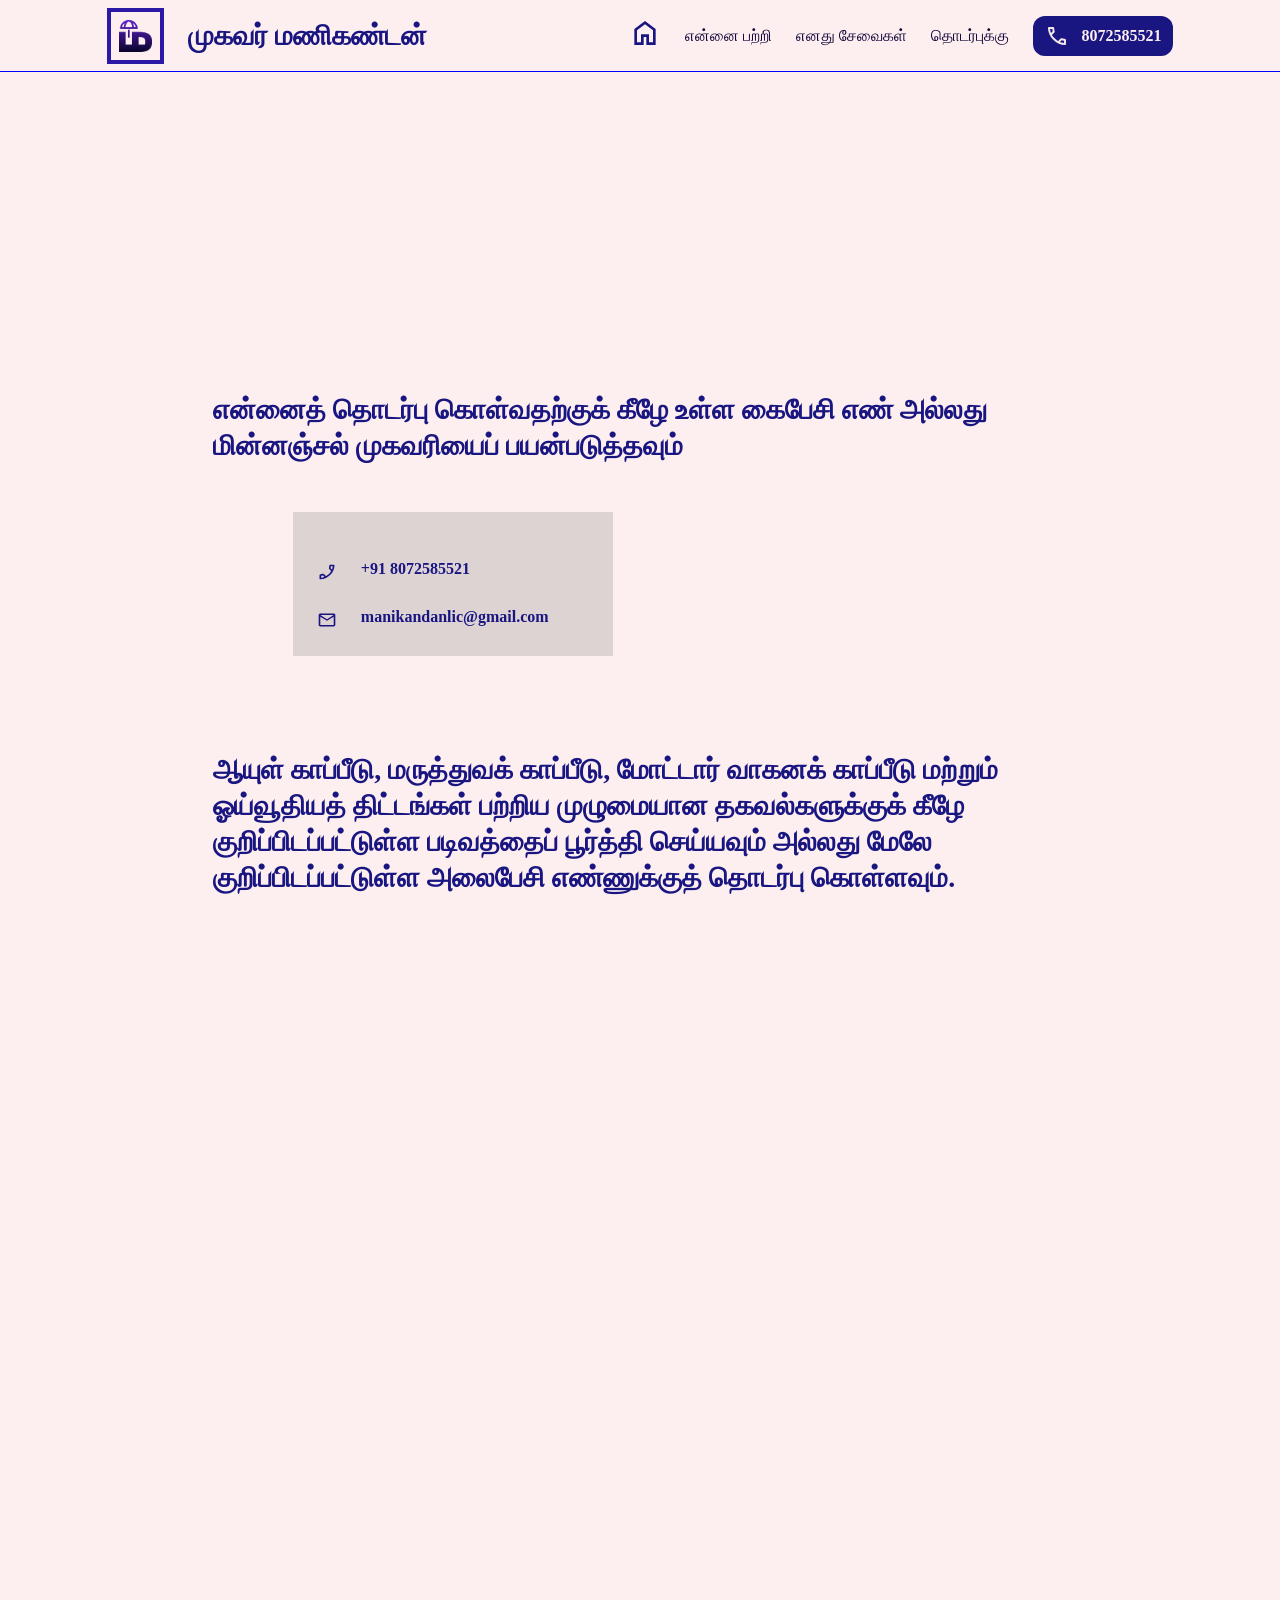
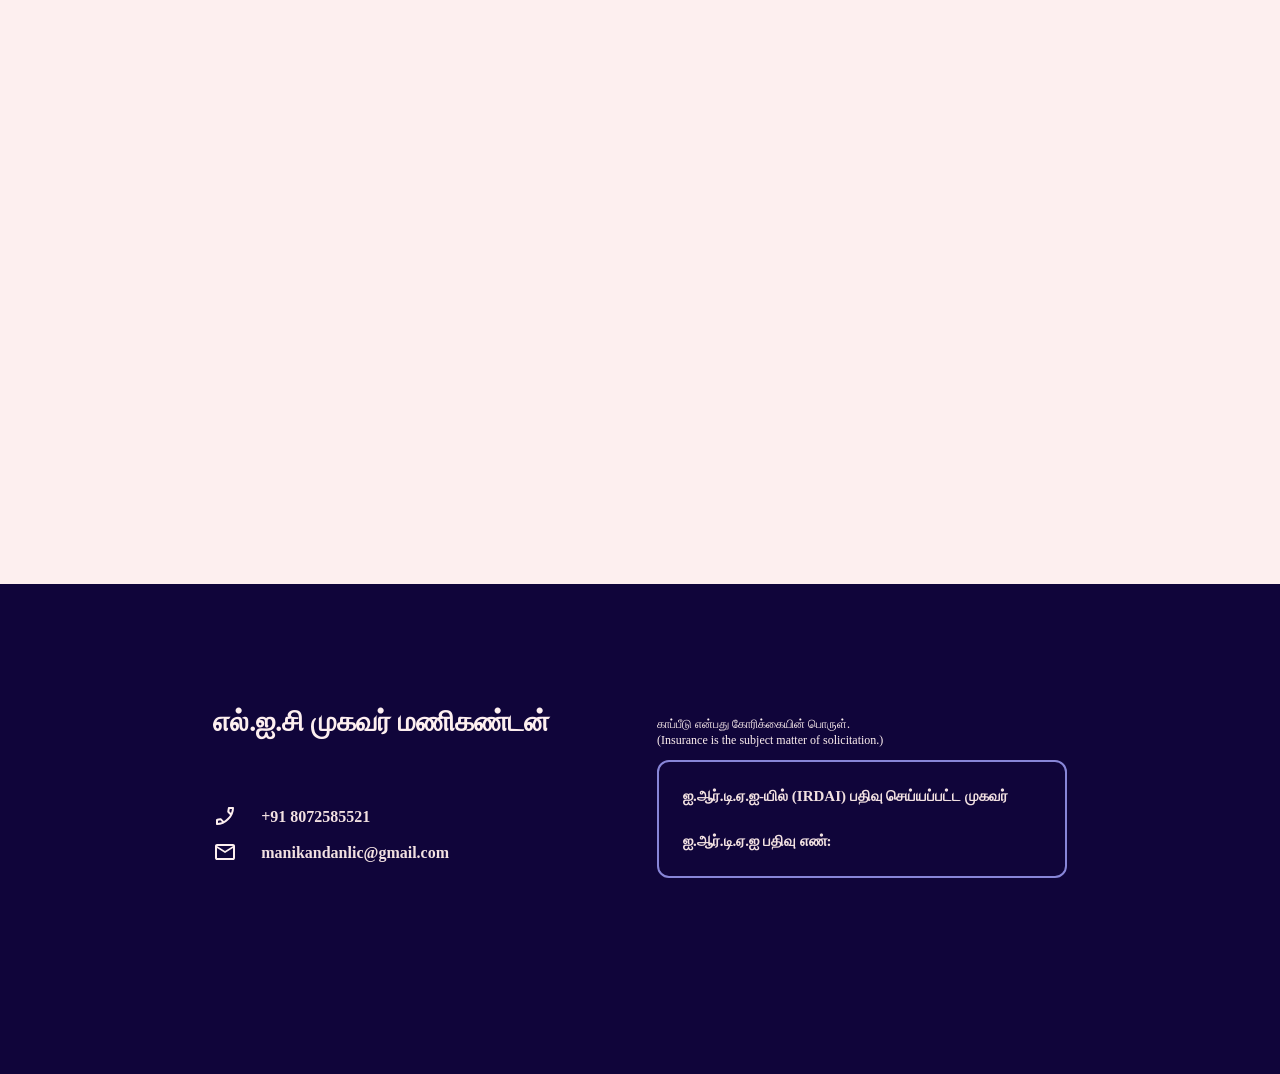
==== contact.html @ e0514ef9 "first push" ====
<html>


<head>

    <meta name="viewport" content="width=device-width, initial-scale=1.0"> 
  
    <link rel="icon" type="image/png" href="assets/images/logo.png">
  
    <title>எல்.ஐ.சி முகவர் மணிகண்டன்</title>
  
     <link rel="stylesheet" href="assets/css/colors.css" />
     <link rel="stylesheet" href="assets/css/layout.css" />
     <link rel="stylesheet" href="assets/css/typography.css" />
     <link rel="stylesheet" href="assets/css/index.css"/>
     <link rel="stylesheet" href="assets/css/buttons.css"/>
     <link rel="stylesheet" href="assets/css/normalize.css"/>
     <link rel="stylesheet" href="assets/css/transision.css"/>
     <link rel="stylesheet" href="assets/css/nav.css"/>
     <link rel="stylesheet" href="assets/css/sticky.css"/>
     <link rel="stylesheet" href="assets/css/contact.css"/>

     <link rel="stylesheet" href="assets/css/index.css"/>
  
  
  </head>





<body>
    <header class="nav-bar-wrapper"> 
        <span class="site-logo-icon"> <img src="assets/images/logo.png" /> </span>
  
        <span class="site-logo-text" style="margin-left: 24px;"> முகவர் மணிகண்டன் </span>
  
        <div class="spacer"></div>
        
        <nav style="display: inline-block;" >  
          
          <div class="destop-menu-wrapper">
              
            <ul class="desktop-menu">
              <li><a class="" href="index.html"> <img src="assets/images/icons/home.svg"  style="width: 32px;height: 32px;"/></a></li>
              <li><a class="" href="aboutus.html"> என்னை பற்றி </a></li>
              <li><a class="" href="services.html"> எனது சேவைகள்</a></li>
              <li><a class="" href="contact.html"> தொடர்புக்கு</a></li>
  
  
              <a href=""> <button class="nav-cta-button"> <img src="assets/images/icons/nav_cta_phone.svg"/> <div> 8072585521 </div>  </button> </a>
              </ul>
    
  
         </div>
  
         <div class="mobile-hamburger-button">
             <!-- <span class="materials-icon-outlined"> menu </span> -->
  
             <div class="mobile-menu-icon">
             <span class="mobile-menu-line-1 mobile-menu-lines"> </span>
             <span class="mobile-menu-line-2 mobile-menu-lines"> </span>
             <span class="mobile-menu-line-3 mobile-menu-lines"> </span>
             </div>
  
         </div>
  
          
  
         
  
         <div class="mobile-menu-wrapper">
          <ul class="mobile-menu-list"> 
              <li class="mobile-menu-list-item"> <a href="index.html"><img src="assets/images/icons/home.svg"  style="width: 32px;height: 32px;"/> </a>  </li>
              <li class="mobile-menu-list-item"><a href="aboutus.html"> என்னை பற்றி </a></li>
              <li class="mobile-menu-list-item"><a href="services.html">எனது சேவைகள் </a> </li>
              <li class="mobile-menu-list-item"><a href="contact.html"> தொடர்புக்கு </a></li>
              <li class="mobile-menu-list-item"><a href=""> <button class="nav-cta-button"> <img src="assets/images/icons/nav_cta_phone.svg"/> <div> 8072585521 </div>  </button> </a> </li> 
  
  
          </ul>
       </div>
  
  
          
        
        </nav>
      
      </header>


      <section class="contact-page-title-section">


      </section>



      <section class="contact-page-primary-section">

        <div class="section-container ">

                 <main class="contact-page-contact-information">

                     <h3 class="info-heading">என்னைத் தொடர்பு கொள்வதற்குக் கீழே உள்ள கைபேசி எண் அல்லது மின்னஞ்சல் முகவரியைப் பயன்படுத்தவும் </h3>


                      <div class="info-card">

                           <li class="info-card-list-row"> 
                             <span class="icon-wrapper"> <img src="assets/images/icons/phone_icon_contact_page.svg" />  </span>
                              <span class="list-text">+91 8072585521 </span>
                            
                            </li>

                            <li class="info-card-list-row"> 
                              <span class="icon-wrapper"> <img src="assets/images/icons/email_contact_page.svg" />  </span>
                               <span class="list-text">manikandanlic@gmail.com </span>
                             
                             </li>
                      </div>



                 </main>

                 <main class="contact-page-form-information">

                    <h3 class="info-heading">ஆயுள் காப்பீடு, மருத்துவக் காப்பீடு, மோட்டார் வாகனக் காப்பீடு மற்றும் ஓய்வூதியத் திட்டங்கள் பற்றிய முழுமையான தகவல்களுக்குக் கீழே குறிப்பிடப்பட்டுள்ள படிவத்தைப் பூர்த்தி செய்யவும் அல்லது மேலே குறிப்பிடப்பட்டுள்ள அலைபேசி எண்ணுக்குத் தொடர்பு கொள்ளவும். </h3>

                    <div class="iframe-container-form">                 <iframe src="https://docs.google.com/forms/d/e/1FAIpQLSdVvxS3Nv5TCjlr4aoc2CGNLBZNXpCtFBEYXUFxuXolnRqMgQ/viewform?embedded=true" width="640" height="1120" frameborder="0" marginheight="0" marginwidth="0">Loading…</iframe>
                    </div>
                 </main>


             

                <!-- <iframe src="https://docs.google.com/forms/d/e/1FAIpQLSdVvxS3Nv5TCjlr4aoc2CGNLBZNXpCtFBEYXUFxuXolnRqMgQ/viewform?embedded=true" width="640" height="1120" frameborder="0" marginheight="0" marginwidth="0">Loading…</iframe> -->

        </div>

    </section>

    <footer class="footer">

      <div class="section-container">

         <div class="footer-row">

             <div class="footer-business-info"> 

                 <div class="footer-logo-text">

                  எல்.ஐ.சி  முகவர் மணிகண்டன்

                 </div>
                 <div class="">
                     <li class="footer-contact-info-list"> 

                       <span style="width: 24px;height: 24px;"> <img src="assets/images/icons/footerphoneicon.svg" /> </span> <span> +91 8072585521 </span>

                     </li>
                     <li class="footer-contact-info-list"> 

                      <span style="width: 24px;height: 24px;"> <img src="assets/images/icons/footercontacticon.svg" /> </span> <span> manikandanlic@gmail.com </span>

                     </li>
                 </div>
                  
             </div>

             <div class="footer-affiliation-info">
                 
                     <p class="footer-solicitation-info">

                       <span>காப்பீடு என்பது கோரிக்கையின் பொருள். </span> </br>
                       <span>(Insurance is the subject matter of solicitation.) </span>

                    
                    </p>

                    <div class="footer-licence-info">

                        <div class="footer-licence-info-listitem"> ஐ.ஆர்.டி.ஏ.ஐ-யில் (IRDAI)  பதிவு செய்யப்பட்ட முகவர்</div>
                        <div class="footer-licence-info-listitem">ஐ.ஆர்.டி.ஏ.ஐ பதிவு எண்: </div>

                    </div>
             </div>
           
         </div>
        </div>

    </footer>

</body>




<script src="assets/js/nav.js"> </script>

<script src="assets/js/index.js"> </script>



</html>
---- assets/css/layout.css ----
body
{
margin:0px;
background: #fdefef;

}

*
{
    box-sizing: border-box;
}


.hero-row
{
    display: flex;
    align-items: center;
    justify-content: space-between;

    box-sizing: border-box;

    height: 100%;
    padding-top: 72px;
}

.hero-left-subsection
{
    width: 48%; 
    box-sizing: border-box;

}

.hero-right-subsection
{
    width: 48%; 
    box-sizing: border-box;


}

.hero-right-subsection .hero-image
{
    max-height: 100%;
    max-width: 100%;
    

    width: 366px;
    height: 489px;

    width: auto;
    height: auto;
}


.section-container
{
    box-sizing: border-box;
    padding-left: 16.66%;
    padding-right: 16.66%;
  
}

.nav-bar-wrapper
{
    width: 100%;
    height: 72px;
    overflow: hidden;
    background: #fdefef;
    position: absolute;

    padding-left: 8.33%;
    padding-right: 8.33%;
    box-sizing: border-box;
    display:flex;
    align-items: center;
    flex-wrap: wrap;

    position: relative;
    top:0px;
    left:0px;
    z-index: 1000;

    border-bottom: 1px solid blue;
}

.spacer
{
    display: inline-block;
    margin-left: auto;
    margin-right: auto;

}



.hero-section
{
    height: 698px;
    overflow: hidden;
    background: linear-gradient(180deg, #474284 0%, #16a581 100%);
}

.slider-section
{
    background-color: #fff;
    height: 500px;
}

.slider-shape-container
{
    display: flex;
    justify-content: center;
    align-items: center;
    height: 100%;
}

.about-section
{
    position: relative;
    width: 100%;
    height: auto;
    overflow: hidden;
    background: #10053a;
    padding-bottom: 120px;

}

.why-choose-section
{
    position: relative;
    width: 100%;
    height: auto;
    overflow: hidden;
    background: #191682;

    padding-bottom: 96px;
    
}

.insurance-section
{
    position: relative;
    width: 100%;

    overflow: hidden;
    background: #1f42a5;
    padding-bottom: 120px;
}

.retirement-section
{
    position: relative;
    width: 100%;
    
    overflow: hidden;
    background: #fdefef;
}


.profile-row
{
    display: flex;
    justify-content: space-between;
    align-items: flex-start;
    flex-wrap: wrap;

    margin-top: 104px;


}

.profile-row-left-section
{
  width: 48%;

}

.profile-row-right-section
{
   width: 48%; 
}


.about-section-title
{
    margin-top: 120px;
    
}

.profie_art_image
{
    width: 341px;
    height: 360px;
    overflow: hidden;
    border-radius: 120px;
    background: #2329d1;
    border: 24px  solid #808080;
}
.profile-badge-wrapper
{
    margin-top: 80px;

    width: 274px;
    margin-left: auto;
    margin-right: auto;
}

.profile-badge
{
    display: flex;
    box-sizing: border-box;
    
    overflow: hidden;
    border-radius: 12px;
    background: #393b6e;
    border: 4px  solid #808080;
    align-items: center;
    flex-wrap: wrap;

    padding:12px 8px;

    margin-top: 8px;

    gap:24px;
}


.profile-section-step-wrapper
{

    margin-top: 296px;

    height: 300vh;

}

.profile-section-step
{
    position: relative;
  width: 800px;
  height: 96px;
  overflow: hidden;
  border: 2px  solid #dad4d4;
  display: flex;
  justify-content: space-around;

  align-items: center;

  gap: 80px;

  flex-wrap: wrap;

  opacity: 0;
  transition:opacity 0.2s cubic-bezier(0.215, 0.610, 0.355, 1);

}
.profile-section-step.show-stepper
{
  opacity: 1;
}
.profile-section-step-icon
{

    display: inline-block;

}


.profile-section-step-1
{
    background: #191682;

    margin-left: 96px;
}

.profile-section-step-2
{
    background: #1f42a5;
    margin-left: 48px;

}
.profile-section-step-3
{
    background: #191682;

}


.why-choose-section .list-item-row

{

    display: flex;
    justify-content: flex-start;
    flex-wrap: wrap;

    gap:24px;
    align-items: center;

    width: 100%;

}

.why-choose-list-item
{
    margin-top:88px;
}

.divider-services
{
    background-color: #ddd;
    height: 2px;
    width: 100%;
    margin-bottom: 120px;
    margin-top: 120px;
}

.insurance-section-imagewrap
{
 text-align: center;

 margin-top: 48px;
}

.insurance-section-imagewrap img
{
     max-width: 80%;
     width: auto;
     height: auto;



}

.insurance-cards-flex-box
{

    display: flex;
    gap:64px;

    justify-content: space-around;

    flex-wrap: wrap;

    margin-top: 80px;
    position: relative;

    padding: 0px;
    padding-top: 120px;


}

.insurance-card
{

    position: relative;
    width: calc(50% - 48px);
    overflow: hidden;
    border-radius: 26px;
    border: 2px  solid #808080;

    min-height:400px ;
    padding:24px;

    background-color: #1F42A5;
}


.insurance-card-endowment-before
{
  background-image: url(../images/Patterns/pattern_savings_insurance_2.png);

  background-repeat: repeat;

  background-size: 99px 82px;

  width: 500%;
  height: 200%;
  top:0px;
  left: 0px;
  transform:translate(-50%,0);
  position: absolute;

}
.insurance-card-bg-overlay
{

    
  width: 100%;
  height: 100%;
  top:0px;
  left: 0px;
  position: absolute;


  


}

.insurance-card-title

{
    font-family: 'Anek Tamil Condensed';
  font-style: normal;
  font-weight: 400;
  font-size: 28px;
  line-height: 36px;
  white-space: normal;
  color: #fdefef;

  display: block;

  z-index: 100;
  position: relative;


}

.insurance-card-paragraph

{
    font-family: 'Anek Tamil';
    font-style: normal;
    font-weight: 400;
    font-size: 18px;
    line-height: 24px;
    white-space: normal;
    color: #fdefef;
    margin-top: 20px;
    /* background-color: rgba(42, 8, 105, 0.10); */

    position: relative;
   


}

.retirement-image-wrapper
{
    margin-top: 96px;
}


.retirement-image-wrapper img
{
     width:100%;
     height: auto;
}

.retirement-benefits-list-wrapper
{

    position: relative;
    padding:64px 128px;

    padding-bottom: 184px;

    height: auto;
    overflow: hidden;
    border-radius: 24px;
    /* background: linear-gradient(180deg, #b89898 0%, #4356a0 100%); */

    border: 1px double #4356a0 ;
  }


  .retirement-benefits-list-row
  {
    display: flex;
    justify-content: flex-start;
    flex-direction: row;
    gap: 120px;

    align-items: center;

    margin-top: 120px;



  }

  .retirement-benefits-list-icon-wrap 
  {
    position: relative;
    width: 136px;
    height: 136px;
    overflow: hidden;
    border: 2px  solid #4356a0;
    display: flex;
    justify-content: center;
    align-items: center;

    font-family: 'Inter';
    font-style: normal;
    font-weight: 400;
    font-size: 48px;
    line-height: 60px;
    white-space: nowrap;
    text-align: center;
    color: #4356a0;
    background-color: #dad4d4;
    border-radius: 0%;



  }

  .benifit-icon-image-wrap
  {
     
    position: absolute;
    top:0px;
    left:0px;
    width: 100%;
    height: 100%;
    
  }
  .benifit-icon-image-wrap img

  {
     
  }

  .benifit-icon-text
  {
    

  }

  .retirement-benefits-list-card 
  {
    position: relative;
    width: 400px;
    /* height: 240px; */
    overflow: hidden;
    background: #4356a0;
    background: #dad4d4;

    /* display: flex;
    justify-content: flex-start;
    padding: 24px;
    align-content: center; */

    padding: 24px;


   

  }

  .retirement-benifit-image-wrapper
  {

  }
  .retirement-benifit-image-wrapper img
  {
    
    height: 240px;
    width: auto;
  }

  .retirement-benifit-paragraph
  {
    font-family: 'Anek Tamil';
    font-style: normal;
    font-weight: 500;
    font-size: 16px;
    line-height: 20px;
    white-space: normal;
    color: #ffffff;
    color: #191682;
    margin-top:24px;

    
  }
  
  .section-divider
  {
     margin-top:96px;
     margin-bottom:96px;

     height: 2px;
     background-color: #ddd;

  }

  .other-services-wrapper
  {
    margin-top: 120px;
    margin-bottom: 120px;
  }

  .other-services-row
  {
    display: flex;
    justify-content: flex-start;

    gap:64px;

    flex-wrap: wrap;

  }

  .other-services-card
  {
    background-color: #1f42a5;

    width: calc(48% - 64px);
    padding:48px 48px;

  }

  .other-services-card .other-services-title
{
    font-family: 'Anek Tamil Condensed';
    font-style: normal;
    font-weight: 700;
    font-size: 18px;
    line-height: 24px;
    white-space: nowrap;
    color: #fdefef;

}

.other-services-card .other-services-content
{
    font-family: 'Anek Tamil';
    font-style: normal;
    font-weight: 700;
    font-size: 16px;
    line-height: 20px;
    white-space: normal;
    color: #fdefef;

}

.other-services-card .other-services-content .flex-list-item
{

    display: flex;
    justify-content: flex-start;
    gap: 24px;
    align-items: center;
    margin-top: 16px;

    padding: 12px 12px;
}

.other-services-card .other-services-content .flex-list-item .list-icon
{
  width: 24px;
  height: 24px;

}

.cta-final-wrapper
{
    position: relative;
    width: 80%;
    overflow: hidden;
    border-radius: 13px;
    border: 4px  solid #10053a;
    margin-top: 120px;
    margin-bottom: 120px;
    padding: 48px;
}

.cta-final-wrapper-row
{
    display: flex;
    justify-content: space-between;

    flex-wrap: nowrap;
    align-items: center;

}


.footer

{

    position: relative;
    height: 490px;
    overflow: hidden;
    background: #10053a;
    
    padding-top: 120px;
    padding-bottom: 120px;

}
.footer-row
{
display: flex;
justify-content: space-between;
flex-wrap: nowrap;

}
.footer-business-info
{
    width: 48%;
}

.footer-affiliation-info
{
   width: 48%;
}

.footer-logo-text
{
    font-family: 'Anek Tamil Condensed';
    font-style: normal;
    font-weight: 700;
    font-size: 28px;
    line-height: 36px;
    white-space: normal;
    color: #fdefef;
    margin-bottom: 64px;
}

.footer-contact-info-list
{
    display: flex;
    justify-content: flex-start;
    align-items: center;
    gap:24px;
    font-family: 'Inter';

  font-style: normal;
  font-weight: 700;
  font-size: 16px;
  line-height: 19px;
  white-space: nowrap;
  color: #f2e1e1;

  margin-top: 12px;
}

.footer-solicitation-info
{
      font-family: 'Anek Tamil';
  font-style: normal;
  font-weight: 400;
  font-size: 12px;
  line-height: 16px;
  white-space: nowrap;
  color: #fdefef;

}

.footer-licence-info
{

    position: relative;
    width: auto;
    height: auto;
    overflow: hidden;
    border-radius: 12px;
    border: 2px  solid #8886d8;
    padding:0px 24px 24px 24px;

}

.footer-licence-info-listitem
{
    font-family: 'Anek Tamil';
    font-style: normal;
    font-weight: 700;
    font-size: 15px;
    line-height: 21px;
    white-space: nowrap;
    color: #f2e1e1;
    margin-top: 24px;
}



@media (max-width:720px)  { 

    .profile-row-left-section
{
  width: 96%;

}

.profile-row-right-section
{
   width: 96%; 
   margin-top:120px;
}

.insurance-section-imagewrap img
{
     max-width: 90%;
     width: auto;
     height: auto;

}

.insurance-card
{

    position: relative;
    width: calc(100% - 8px);
    overflow: hidden;
    border-radius: 26px;
    border: 1px  solid #808080;

    min-height:400px ;
    padding:24px;
}

.section-container
{
    box-sizing: border-box;
    padding-left:8.33%;
    padding-right: 8.33%;
  
}

.retirement-benefits-list-row
{
  display: flex;
  justify-content: flex-start;
  flex-direction: column;
  gap: 120px;

  align-items: center;

  margin-top: 120px;


}


.other-services-card
  {
    background-color: #1f42a5;

    width: calc(100% - 24px);
    padding:48px 48px;

  }



.footer-business-info
{
    width: 96%;
}

.footer-affiliation-info
{
   width: 96%;
}
.cta-final-wrapper
{
 width: 90%;
}
.cta-final-wrapper-row
{
    display: flex;
    justify-content: space-between;
    flex-direction: column;

    flex-wrap: nowrap;
    align-items: center;

}

.profile-section-step
{
 width: 80%;
 
}

.footer-row
{
    flex-wrap: wrap;
}

.footer-business-info
{
    width: 98%;
}

.footer-affiliation-info
{
   width: 98%;
}


    
}
---- assets/css/typography.css ----
.site-logo-text
{
    font-family: 'Anek Tamil Condensed';
    font-style: normal;
    font-weight: 700;
    font-size: 28px;
    line-height: 36px;
    white-space: nowrap;
    color: #191682;

}


.hero-title

{
    font-family: 'Anek Tamil Condensed';
    font-style: normal;
    font-weight: 400;
    font-size: 48px;
    line-height: 60px;
    white-space: nowrap;
    color: #fdefef;

}

.hero-sub-title

{
    font-family: 'Anek Tamil Condensed';
  font-style: normal;
  font-weight: 400;
  font-size: 18px;
  line-height: 25px;
  white-space: nowrap;
  color: #fdefef;

}


.heading-3

{
    font-family: 'Anek Tamil Condensed';
    font-style: normal;
    font-weight: 700;
    font-size: 28px !important;
    line-height: 36px !important;
    white-space: nowrap;
    color: #f6f5f5;
}

.heading-5

{
    font-family: 'Anek Tamil Condensed';
    font-style: normal;
    font-weight: 700;
    font-size: 16px;
    line-height: 20px;
    white-space: nowrap;
    color: #f9f4f4;
}

.body-text
{
    font-family: 'Anek Tamil';
    font-style: normal;
    font-weight: 400;
    font-size: 18px;
    line-height: 24px;
    white-space: nowrap;
    color: #f6f6f6;
}

.body-text-big
{
    font-family: 'Anek Tamil Condensed';
    font-style: normal;
    font-weight: 400;
    font-size: 20px;
    line-height: 28px;
    white-space: nowrap;
    text-align: center;
    color: #e7e3e3;
}

.profile-paragraph:first-of-type
{
margin-top: 0px;
}
.profile-paragraph

{
    font-family: 'Anek Tamil';
  font-style: normal;
  font-weight: 400;
  font-size: 18px;
  line-height: 24px;
  white-space: normal;
  color: #f6f6f6;
  margin-top:48px;
}




.profile-section-step-text
{
    font-family: 'Anek Tamil Expanded';
    font-style: normal;
    font-weight: 400;
    font-size: 18px;
    line-height: 24px;
    white-space: normal;
    width: 50%;
    color: #f4eeee;

}


.why-choose-section .list-item-text

{
    font-family: 'Anek Tamil';
    font-style: normal;
    font-weight: 400;
    font-size: 28px;
    line-height: 36px;
    white-space: normal;
    color: #f0e5e5;

    width: 90%;


}

.why-choose-section .list-item-divider

{
  
    height: 3px;
    width: 100%;
    background: #bdbdbd;
    margin-top: 64px;

}

.services-title
{
    margin-top: 120px;

    
}
.services-title span
{
    display: inline-block;
    background-color: #fdefef;
    font-family: 'Anek Tamil Condensed';
    font-style: normal;
    font-weight: 700;
    font-size: 28px;
    line-height: 36px;
    white-space: nowrap;
    color: #191682;
    padding: 12px;


}


.insurance-section-main-title
{
    color: #fdefef;
    margin-top:96px;
}

.insurance-section-title
{
    color: #fdefef;
    margin-top: 24px;
}

.insurance-section-title-paragraph
{
    font-family: 'Anek Tamil';
  font-style: normal;
  font-weight: 400;
  font-size: 18px;
  line-height: 24px;
  white-space: normal;
  color: #fdefef;

  margin-top: 32px;
}


.retirement-section-main-title
{
    color: #191682 !important;
    margin-top:96px;

}

.retirement-section-title
{
    color: #191682 !important;
    font-family: 'Anek Tamil';
  font-style: normal;
  font-weight: 700;
  white-space: normal;
  margin-top:24px;

}



.retirement-benefits-title
{
      font-family: 'Anek Tamil';
        color: #191682;
          white-space: nowrap;
          border-bottom: 2px solid #191682;
          height: 48px;
          margin-top: 96px;

}

.other-services-title
{
    
  
  color: #1f42a5;

}

.final-cta-content
{
    font-family: 'Anek Tamil Condensed';
    font-style: normal;
    font-weight: 700;
    font-size: 16.4px;
    line-height: 20px;
    white-space: normal;
    color: #10053a;
}

@media screen and (min-height:500px)  { 
    .why-choose-section .list-item-text

    {
    font-family: 'Anek Tamil';
    font-style: normal;
    font-weight: 400;
    font-size: 24px;
    line-height: 28px;
    white-space: normal;
    color: #f0e5e5;

    width: 80%;
    }

}
---- assets/css/index.css ----

---- assets/css/buttons.css ----
.hero-button
{
    position: relative;
    min-width: 160;
    overflow: hidden;
    border-radius: 12px;
    background: #101045;
    display: flex;
    align-items: center;
    padding:12px 48px;

    gap: 12px;

   
    font-family: 'Anek Tamil Condensed';
    font-style: normal;
    font-weight: 400;
    font-size: 18px;
    line-height: 24px;
    white-space: nowrap;
    color: #fdefef;

    cursor: pointer;
    margin-top:64px;
    transition: all 0.5s cubic-bezier(0.215, 0.610, 0.355, 1);
}

.hero-button:hover
{
  gap:32px;
  box-shadow: #101045 0px 4px 12px, #101045 0px -4px 12px ;
}


.nav-cta-button
{
    overflow: hidden;
    border-radius: 12px;
    background: #191682;

   
    
    font-family: 'Inter';
    font-style: normal;
    font-weight: 700;
    font-size: 16px;
    line-height: 20px;
    white-space: nowrap;
    color: #fdefef;

    display: flex;
    align-items: center;
    padding:8px 12px;

    gap: 12px;
}

.final-cta-button

{
    position: relative;
    min-width: 160px;
    overflow: hidden;
    border-radius: 12px;
    background: #101045;

    display: flex;
    align-items: center;
    padding:12px 24px;

    gap: 12px;

   
    font-family: 'Inter';
    font-style: normal;
    font-weight: 400;
    font-size: 18px;
    letter-spacing: 1;
    line-height: 24px;
    white-space: nowrap;
    color: #fdefef;

    cursor: pointer;

}
.retirement-cta-button-wrapper
{

    margin-top: 96px;
  margin-bottom: 96px;
}

.retirement-cta-button
{

    cursor: pointer;

    max-width: 80%;
    min-width:  360px;
    overflow: hidden;
    background: #1f42a5;

    
    display: flex;
    align-items: center;
    padding:12px 24px;

    gap: 24px;


    font-family: 'Anek Tamil Condensed';
  font-style: normal;
  font-weight: 700;
  font-size: 16px;
  line-height: 20px;
  white-space: normal;
  color: #fdefef;

  margin-left: auto;
  margin-right: auto;

  transition: all 0.5s cubic-bezier(0.215, 0.610, 0.355, 1);

  
  
}

.retirement-cta-button:hover
{
  gap:32px;
  box-shadow: #191682 0px 4px 12px, #191682 0px -4px 12px ;
}

.insurance-cta-button-wrapper
{
    background: #191682;

    padding-top:24px;
    padding-bottom: 24px;
}


.insurance-cta-button
{

    cursor: pointer;

    max-width: 80%;
    min-width:  360px;
    overflow: hidden;
    background: #fdefef;
    
    border-radius: 12px;

    display: flex;
    align-items: center;
    padding:12px 24px;

    gap: 24px;


    font-family: 'Anek Tamil Condensed';
  font-style: normal;
  font-weight: 500;
  font-size: 16px;
  line-height: 20px;
  white-space: normal;
  color: #191682;

  margin-left: auto;
  margin-right: auto;



  transition: all 0.5s cubic-bezier(0.215, 0.610, 0.355, 1);
  
}

.insurance-cta-button:hover
{
  gap:32px;
  box-shadow: #fdefef 0px 4px 12px, #fdefef 0px -4px 12px ;
}

.services-button-container
{
    display: flex;
    gap:48px;
    flex-wrap: wrap;

    margin-top: 24px;

    
}

.service-item-button
{

    cursor: pointer;

    /* min-width:  360px; */
    overflow: hidden;
    
    border-radius: 12px;

    display: flex;
    align-items: center;
    padding:12px 24px;

    gap: 24px;

    background-color: inherit;


    font-family: 'Anek Tamil Condensed';
  font-style: normal;
  font-weight: 500;
  font-size: 16px;
  line-height: 22px;
  white-space: normal;
  color: #fdefef;

  margin-left: auto;
  margin-right: auto;

  width: 400px;
  text-align: left;



  
  
}
---- assets/css/transision.css ----
.scroll-reveal
{
    opacity: 0;
}
.about-section .scroll-reveal
{
 transition: opacity 0.3s cubic-bezier(0.445, 0.05, 0.55, 0.95);
}

.why-choose-section .scroll-reveal

{
    transition: opacity 0.3s cubic-bezier(0.445, 0.05, 0.55, 0.95);

}

.insurance-section .scroll-reveal
{
    transition: opacity 0.3s cubic-bezier(0.445, 0.05, 0.55, 0.95);
   
}

.retirement-section .scroll-reveal
{
    transition: opacity 0.5s cubic-bezier(0.445, 0.05, 0.55, 0.95);
   
}

.other-services-section .scroll-reveal
{
    transition: opacity 0.5s cubic-bezier(0.445, 0.05, 0.55, 0.95);
 
}
---- assets/css/nav.css ----
.site-logo-icon img
{
 height: 32px;
 width: auto;
}

.site-logo-icon
{
  position: relative;
  display: inline-block;
  top: 0px;
  padding: 8px;
  border: 4px  solid #2b18a7;
  box-sizing: border-box;
}

.desktop-menu-wrapper
{
  display: block;

}

.desktop-menu
{
  display: flex;
  align-items: center;
  flex-wrap: wrap;
  gap:24px;
  margin: 0px;

  font-family: 'Anek Tamil Condensed';
  font-style: normal;
  font-weight: 500;
  font-size: 16.4px;
  line-height: 20px;
  white-space: normal;
  color: #10053a;

  
}
.mobile-menu-wrapper
{
  display: none;

  font-family: 'Anek Tamil Condensed';
  font-style: normal;
  font-weight: 700;
  font-size: 16.4px;
  line-height: 20px;
  white-space: normal;
  color: #10053a;

  
}

.mobile-hamburger-button
{
  display: none;
  width: 32px;
  height: 32px;
  justify-content: center;
  align-items: center;

  border: 2px solid rgb(47, 25, 105);
  border-radius: 6px;

  cursor: pointer;
  

}

.mobile-menu-list

{
    
}

.mobile-menu-list-item

{
    margin-top:1em;
    font-size: 1.5em;

    display: block;

    
}

    @media (max-width: 767px) {

       .destop-menu-wrapper
       {
          display: none;
       }
       .mobile-menu-wrapper
      {
        display: none;
        padding: 16px;
  box-sizing: border-box;
  position: fixed;
  top:72px;
  left:0px;
  z-index: 1000;
  background-color: #fff;
  height: calc( 100vh - 100px);

  width: 100%;
        }

        .mobile-menu-wrapper.showmenu
      {
          display: block;
      }
      .mobile-hamburger-button
        {
          display: flex;
        }

        
    }



  .mobile-menu-icon  .mobile-menu-lines

  {

     background-color: rgba(100,100,100,1);

     height: 2px;
     width: 16px;
     margin-top:3px;
     display:block;

     transition: all 0.3s ease;

  }

    .mobile-menu-icon  .mobile-menu-lines:first-of-type
{
     margin-top:0px;

}

.mobile-hamburger-button.showmenu  .mobile-menu-line-1

{
  
  transform: rotate(45deg) translateY(7px) ;
  width: 16px;
    left: 5px;
    position: relative;


}

.mobile-hamburger-button.showmenu  .mobile-menu-line-2

{
  
  transform: scale(0);

  opacity: 0;

}
.mobile-hamburger-button.showmenu  .mobile-menu-line-3

{
  
  transform: rotate(-45deg) translateY(-7px) ;
    width: 16px;
  left: 5px;

    position: relative;

}
---- assets/css/sticky.css ----
.section-sticky-title.sticky-active
{

    position: fixed;
    top: 0px;
    left: 0px;


    z-index: 1000;
    background-color: aliceblue;
    width: 100%;
    padding-top:24px;
    padding-bottom: 24px;
    height: auto;
    margin-top: 0px;
    padding-left: 16.66%;
    padding-right: 16.66%;
    box-sizing: border-box;

}

.about-section-title.section-sticky-title.sticky-active
{
    color: blue;
}

.profile-section-step-container.sticky-active

{
  position: fixed;

  top: 50%;
  left: 50%;
  transform: translate(-50%,-50%);

}
---- assets/css/contact.css ----
.contact-page-title-section

{
  margin-top: 72px;
  width: 100%;
  min-height: 100px;
}


.contact-page-primary-section
{
  padding-top: 120px;
  padding-bottom: 120px;
}
.contact-page-contact-information .info-heading
{

    font-family: 'Anek Tamil Condensed';
    font-style: normal;
    font-weight: 700;
    font-size: 28px;
    line-height: 36px;
    white-space: normal;
    color: #191682;
  

}

.contact-page-contact-information .info-card

{
    width: 320px;
    padding: 24px;

    overflow: hidden;
    background: #ded3d3;
    margin-left: 80px;
    margin-top: 48px;

}

.contact-page-contact-information .info-card-list-row
{
    display: flex;
    gap:24px;
    margin-top: 24px;

}

.contact-page-contact-information .info-card-list-row .icon-wrapper
{

    width: 24px;
    height: 24px;
}

.contact-page-contact-information .info-card-list-row .icon-wrapper img
{

    width: 100%;
    height: 100%;
}
.contact-page-contact-information .info-card-list-row .list-text
{
    font-family: 'Inter';
    font-style: normal;
    font-weight: 700;
    font-size: 16px;
    line-height: 18px;
    white-space: normal;
    color: #191682;

    width: 280px;
  
}




.contact-page-form-information .info-heading
{
    font-family: 'Anek Tamil Condensed';
    font-style: normal;
    font-weight: 700;
    font-size: 28px;
    line-height: 36px;
    white-space: normal;
    color: #191682;

    margin-top: 96px;
  

}

.iframe-container-form
{
    margin-top: 48px;
}
---- assets/css/index.css ----

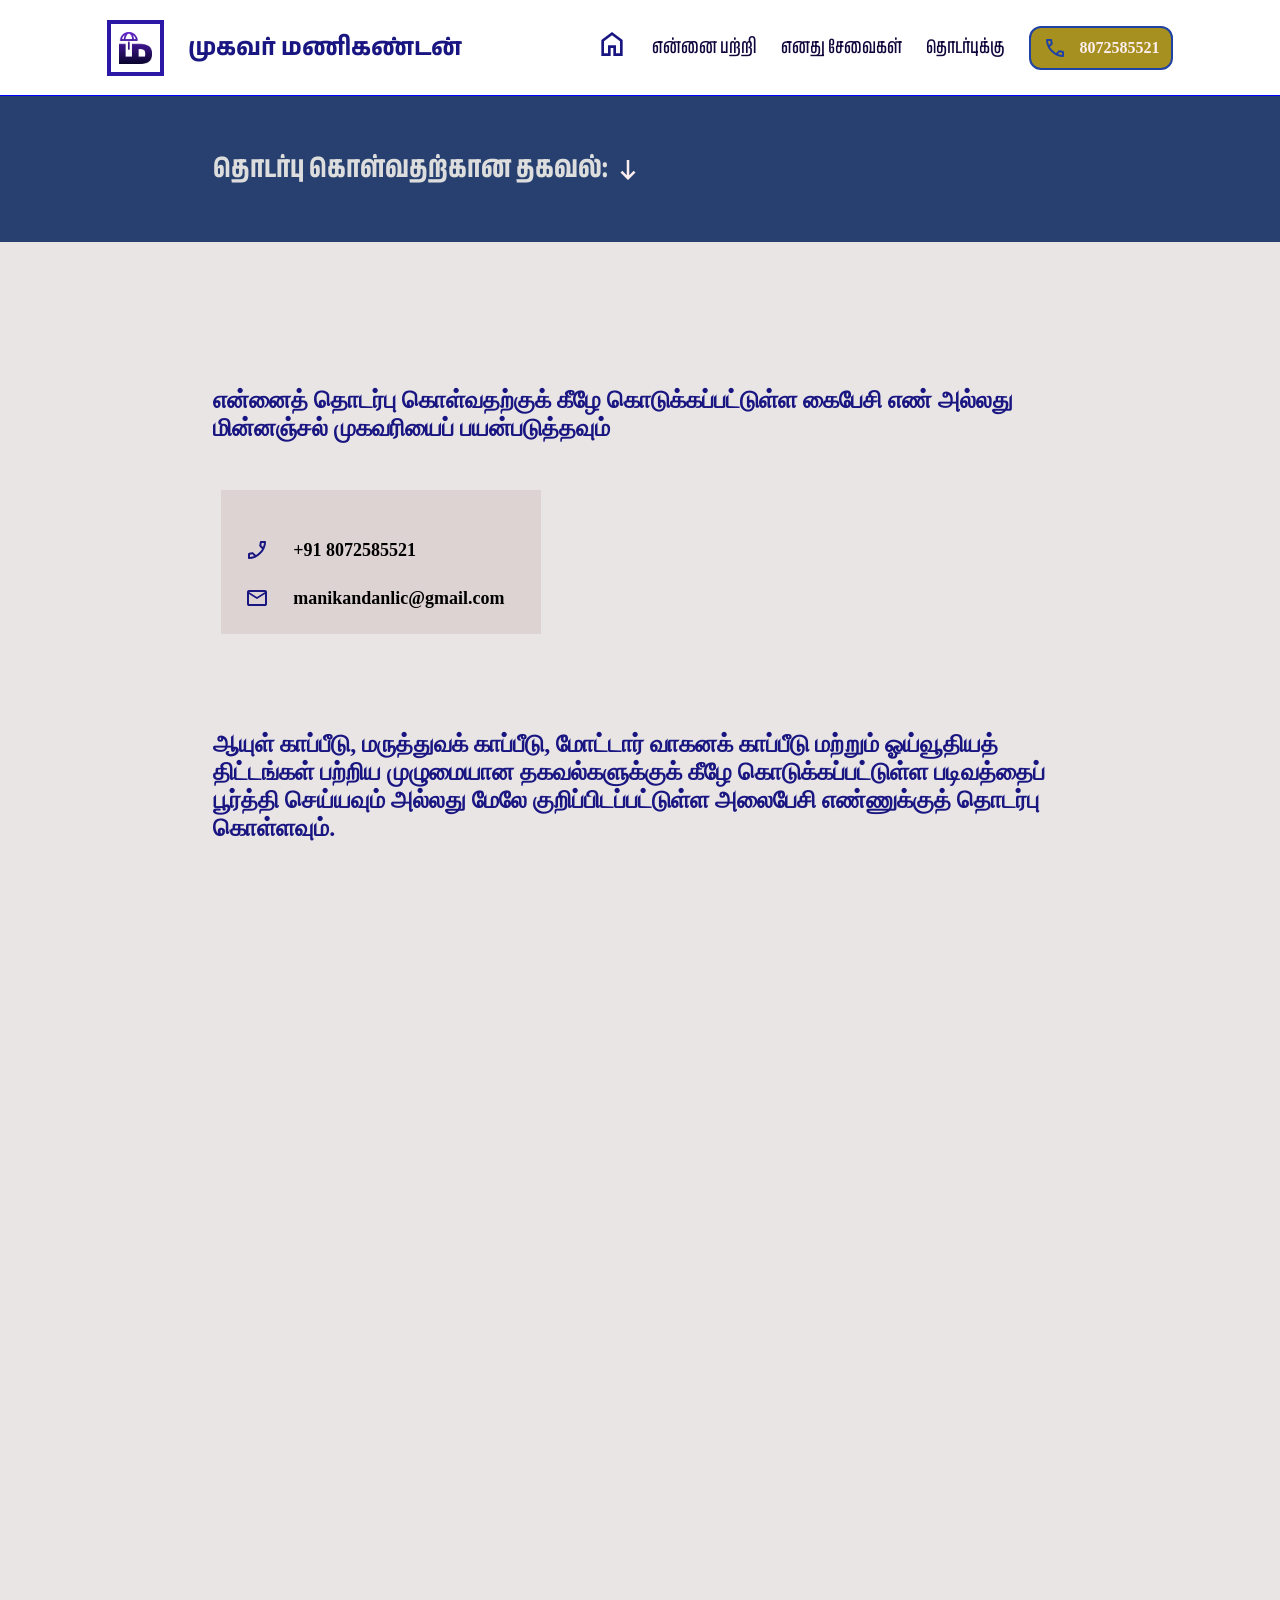
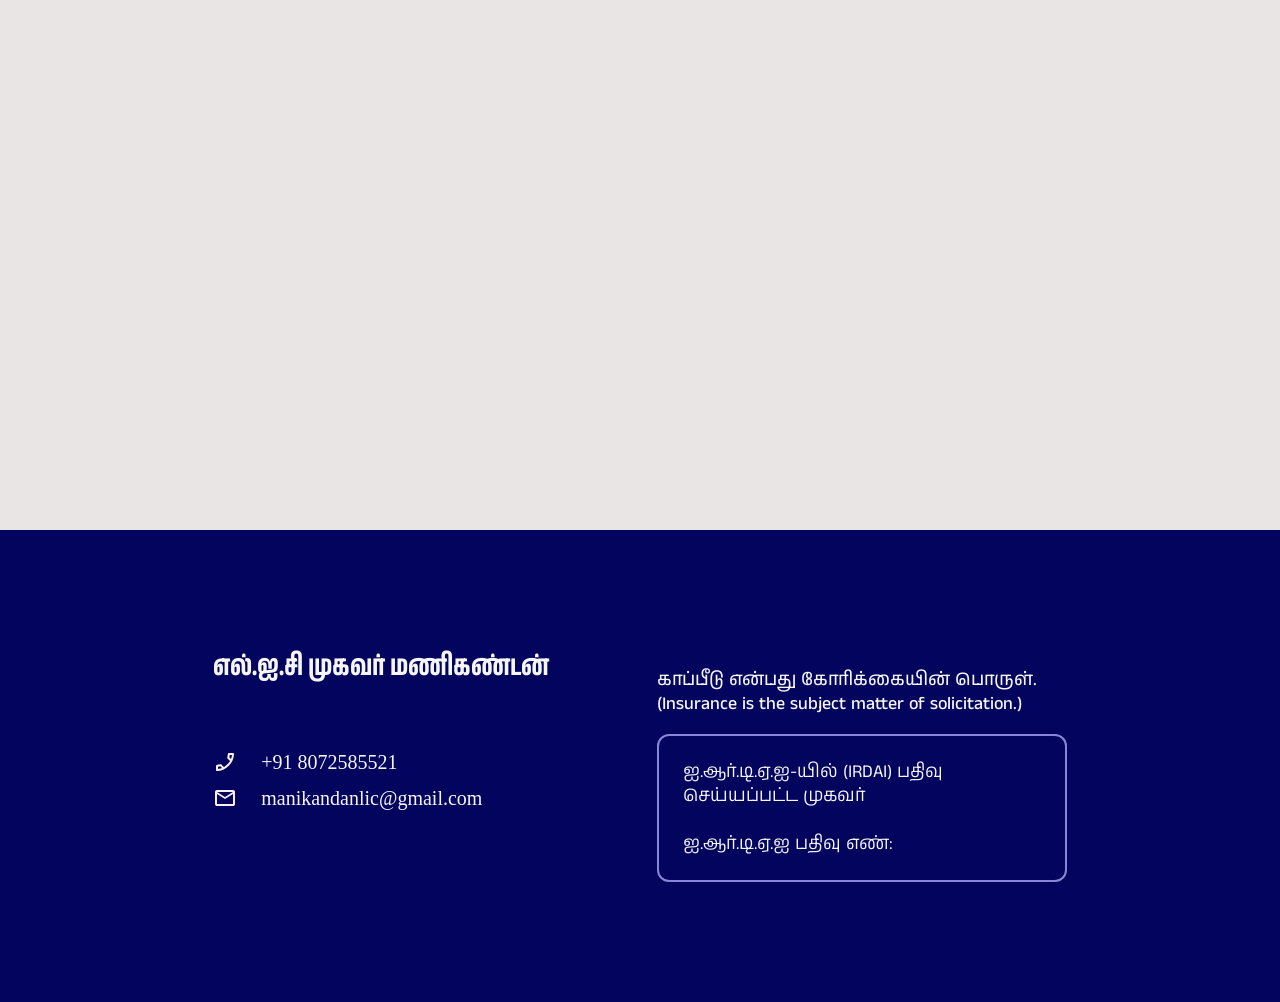
==== commit 72272e35: "changes" ====
--- a/contact.html
+++ b/contact.html
@@ -10,18 +10,28 @@
   
     <title>எல்.ஐ.சி முகவர் மணிகண்டன்</title>
   
-     <link rel="stylesheet" href="assets/css/colors.css" />
-     <link rel="stylesheet" href="assets/css/layout.css" />
-     <link rel="stylesheet" href="assets/css/typography.css" />
-     <link rel="stylesheet" href="assets/css/index.css"/>
-     <link rel="stylesheet" href="assets/css/buttons.css"/>
-     <link rel="stylesheet" href="assets/css/normalize.css"/>
-     <link rel="stylesheet" href="assets/css/transision.css"/>
-     <link rel="stylesheet" href="assets/css/nav.css"/>
-     <link rel="stylesheet" href="assets/css/sticky.css"/>
+    <link rel="preconnect" href="https://fonts.googleapis.com">
+    <link rel="preconnect" href="https://fonts.gstatic.com" crossorigin>
+    <link href="https://fonts.googleapis.com/css2?family=Anek+Tamil:wdth,wght@75,100..800&display=swap" rel="stylesheet">
+    
+    
+       <link rel="stylesheet" href="assets/css/colors.css" />
+    
+       <link rel="stylesheet" href="assets/css/layout.css" />
+    
+       <link rel="stylesheet" href="assets/css/aboutsection.css" />
+    
+       <link rel="stylesheet" href="assets/css/typography2.css" />
+       <link rel="stylesheet" href="assets/css/index.css"/>
+       <link rel="stylesheet" href="assets/css/buttons.css"/>
+       <link rel="stylesheet" href="assets/css/normalize.css"/>
+       <link rel="stylesheet" href="assets/css/transision.css"/>
+       <link rel="stylesheet" href="assets/css/nav.css"/>
+       <link rel="stylesheet" href="assets/css/sticky.css"/>
+
+       
      <link rel="stylesheet" href="assets/css/contact.css"/>
 
-     <link rel="stylesheet" href="assets/css/index.css"/>
   
   
   </head>
@@ -31,67 +41,77 @@
 
 
 <body>
-    <header class="nav-bar-wrapper"> 
-        <span class="site-logo-icon"> <img src="assets/images/logo.png" /> </span>
-  
-        <span class="site-logo-text" style="margin-left: 24px;"> முகவர் மணிகண்டன் </span>
-  
-        <div class="spacer"></div>
+  <header class="nav-bar-wrapper"> 
+    <span class="site-logo-icon" > <img src="assets/images/logo.png" /> </span>
+
+    <span class="site-logo-text" style="margin-left: 24px;"> முகவர் மணிகண்டன் </span>
+
+    <div class="spacer"></div>
+    
+    <nav style="display: inline-block;" >  
+      
+      <div class="destop-menu-wrapper">
+          
+        <ul class="desktop-menu">
+          <li><a class="" href="index.html#hero-section"> <img src="assets/images/icons/home.svg"  style="width: 32px;height: 32px;"/></a></li>
+          <li><a class="" href="index.html#about-section"> என்னை பற்றி </a></li>
+          <li><a class="" href="index.html#services-section"> எனது சேவைகள்</a></li>
+          <li><a class="" href="contact.html"> தொடர்புக்கு</a></li>
+
+
+          <a href="tel:+918072585521"> <button class="nav-cta-button accent-bg primary-shade-2-border"> <img src="assets/images/icons/nav_cta_phone_2.svg"/> <div> 8072585521 </div>  </button> </a>
+          </ul>
+
+
+     </div>
+
+     <div class="mobile-hamburger-button">
+         <!-- <span class="materials-icon-outlined"> menu </span> -->
+
+         <div class="mobile-menu-icon">
+         <span class="mobile-menu-line-1 mobile-menu-lines"> </span>
+         <span class="mobile-menu-line-2 mobile-menu-lines"> </span>
+         <span class="mobile-menu-line-3 mobile-menu-lines"> </span>
+         </div>
+
+     </div>
+
+      
+
+     
+
+     <div class="mobile-menu-wrapper">
+      <ul class="mobile-menu-list"> 
+          <li class="mobile-menu-list-item"> <a class="mobile-menu-link" href="index.html#hero-section"><img src="assets/images/icons/home.svg"  style="width: 32px;height: 32px;"/> </a>  </li>
+          <li class="mobile-menu-list-item"><a class="mobile-menu-link" href="index.html#about-section"> என்னை பற்றி </a></li>
+          <li class="mobile-menu-list-item"><a class="mobile-menu-link" href="index.html#services-section">எனது சேவைகள் </a> </li>
+          <li class="mobile-menu-list-item"><a class="mobile-menu-link" href="contact.html"> தொடர்புக்கு </a></li>
+          <li class="mobile-menu-list-item"><a class="mobile-menu-button-link" href=""> <button class="nav-cta-button primary-border accent-bg"> <img src="assets/images/icons/nav_cta_phone_2.svg"/> <div> 8072585521 </div>  </button> </a> </li> 
+
+
+      </ul>
+   </div>
+
+
+      
+    
+    </nav>
+  
+  </header>
+
+
+      <section class="contact-page-title-section">
+
+        <div class="section-container">
+
+
+         <h3 class="heading-3">தொடர்பு கொள்வதற்கான தகவல்:                 
+          
+          <img src="assets/images/icons/down_arrow_light.svg" style="height:1em; width: auto;vertical-align: middle;" />        
         
-        <nav style="display: inline-block;" >  
-          
-          <div class="destop-menu-wrapper">
-              
-            <ul class="desktop-menu">
-              <li><a class="" href="index.html"> <img src="assets/images/icons/home.svg"  style="width: 32px;height: 32px;"/></a></li>
-              <li><a class="" href="aboutus.html"> என்னை பற்றி </a></li>
-              <li><a class="" href="services.html"> எனது சேவைகள்</a></li>
-              <li><a class="" href="contact.html"> தொடர்புக்கு</a></li>
-  
-  
-              <a href=""> <button class="nav-cta-button"> <img src="assets/images/icons/nav_cta_phone.svg"/> <div> 8072585521 </div>  </button> </a>
-              </ul>
-    
-  
+         </h3>
+
          </div>
-  
-         <div class="mobile-hamburger-button">
-             <!-- <span class="materials-icon-outlined"> menu </span> -->
-  
-             <div class="mobile-menu-icon">
-             <span class="mobile-menu-line-1 mobile-menu-lines"> </span>
-             <span class="mobile-menu-line-2 mobile-menu-lines"> </span>
-             <span class="mobile-menu-line-3 mobile-menu-lines"> </span>
-             </div>
-  
-         </div>
-  
-          
-  
-         
-  
-         <div class="mobile-menu-wrapper">
-          <ul class="mobile-menu-list"> 
-              <li class="mobile-menu-list-item"> <a href="index.html"><img src="assets/images/icons/home.svg"  style="width: 32px;height: 32px;"/> </a>  </li>
-              <li class="mobile-menu-list-item"><a href="aboutus.html"> என்னை பற்றி </a></li>
-              <li class="mobile-menu-list-item"><a href="services.html">எனது சேவைகள் </a> </li>
-              <li class="mobile-menu-list-item"><a href="contact.html"> தொடர்புக்கு </a></li>
-              <li class="mobile-menu-list-item"><a href=""> <button class="nav-cta-button"> <img src="assets/images/icons/nav_cta_phone.svg"/> <div> 8072585521 </div>  </button> </a> </li> 
-  
-  
-          </ul>
-       </div>
-  
-  
-          
-        
-        </nav>
-      
-      </header>
-
-
-      <section class="contact-page-title-section">
-
 
       </section>
 
@@ -101,9 +121,9 @@
 
         <div class="section-container ">
 
-                 <main class="contact-page-contact-information">
-
-                     <h3 class="info-heading">என்னைத் தொடர்பு கொள்வதற்குக் கீழே உள்ள கைபேசி எண் அல்லது மின்னஞ்சல் முகவரியைப் பயன்படுத்தவும் </h3>
+                 <main class="contact-page-contact-information" id="contact-info">
+
+                     <h3 class="info-heading">என்னைத் தொடர்பு கொள்வதற்குக் கீழே கொடுக்கப்பட்டுள்ள கைபேசி எண் அல்லது மின்னஞ்சல் முகவரியைப் பயன்படுத்தவும் </h3>
 
 
                       <div class="info-card">
@@ -125,11 +145,11 @@
 
                  </main>
 
-                 <main class="contact-page-form-information">
-
-                    <h3 class="info-heading">ஆயுள் காப்பீடு, மருத்துவக் காப்பீடு, மோட்டார் வாகனக் காப்பீடு மற்றும் ஓய்வூதியத் திட்டங்கள் பற்றிய முழுமையான தகவல்களுக்குக் கீழே குறிப்பிடப்பட்டுள்ள படிவத்தைப் பூர்த்தி செய்யவும் அல்லது மேலே குறிப்பிடப்பட்டுள்ள அலைபேசி எண்ணுக்குத் தொடர்பு கொள்ளவும். </h3>
-
-                    <div class="iframe-container-form">                 <iframe src="https://docs.google.com/forms/d/e/1FAIpQLSdVvxS3Nv5TCjlr4aoc2CGNLBZNXpCtFBEYXUFxuXolnRqMgQ/viewform?embedded=true" width="640" height="1120" frameborder="0" marginheight="0" marginwidth="0">Loading…</iframe>
+                 <main class="contact-page-form-information" id="contact-form">
+
+                    <h3 class="info-heading">ஆயுள் காப்பீடு, மருத்துவக் காப்பீடு, மோட்டார் வாகனக் காப்பீடு மற்றும் ஓய்வூதியத் திட்டங்கள் பற்றிய முழுமையான தகவல்களுக்குக் கீழே கொடுக்கப்பட்டுள்ள படிவத்தைப் பூர்த்தி செய்யவும் அல்லது மேலே குறிப்பிடப்பட்டுள்ள அலைபேசி எண்ணுக்குத் தொடர்பு கொள்ளவும். </h3>
+
+                    <div class="iframe-container-form">                 <iframe src="https://docs.google.com/forms/d/e/1FAIpQLSdVvxS3Nv5TCjlr4aoc2CGNLBZNXpCtFBEYXUFxuXolnRqMgQ/viewform?embedded=true"  frameborder="0" marginheight="0" marginwidth="0">Loading…</iframe>
                     </div>
                  </main>
 
@@ -142,7 +162,7 @@
 
     </section>
 
-    <footer class="footer">
+    <footer class="footer primary-bg light-primary-font">
 
       <div class="section-container">
 
--- a/assets/css/colors.css
+++ b/assets/css/colors.css
@@ -0,0 +1,280 @@
+.primary-bg
+{
+
+    background-color:#03045e;
+
+
+}
+.primary-font
+{
+
+    color:#03045e; 
+
+
+
+
+}
+.primary-border
+{
+
+    border:2px solid #03045e; 
+
+
+
+
+}
+.light-border
+{
+
+    border:1px solid #fff; 
+
+
+
+
+}
+
+.primary-shade-2-border
+{
+   border:2px solid #1F42A5 ;
+}
+
+.primary-shade-1-bg
+{
+    background-color:#0077b6;
+
+}
+.primary-shade-2-bg
+{
+   background-color:#1F42A5 ;
+}
+.primary-shade-2-font
+{
+   color:#1F42A5 ;
+}
+.primary-shade-3-bg
+{
+
+    background-color: #1f85a5;
+
+}
+.primary-shade-3-font
+{
+
+    color: #1f85a5;
+
+}
+
+.accent-bg
+{
+    /* background-color: #AEBD21; */
+    background-color: #a5821f;
+
+    /* background-color: #E9C240; */
+
+    /*split*/
+    background-color: #a6901f; 
+
+    /* color:#24242C; */
+    /* background-color:#1f85a5; */
+
+    /* color:#1F42A5; */
+
+    color:#1a1227;
+
+
+}
+.accent-font
+{
+    color: #a5821f;
+    font-weight: bold;
+   
+
+}
+.secondary-bg
+{
+
+}
+
+.accent-bg
+{
+
+}
+
+.light-primary-bg
+{
+
+    background-color:#f6f6f6;
+
+
+
+}
+
+.light-primary-font
+{
+
+    color:#f6f6f6;
+
+
+
+}
+
+
+.dark-primary
+{
+    background-color: #1B0C0C;
+}
+
+.gray-primary
+{
+
+    background-color: #808080;
+}
+
+.gray-primary-border
+{
+
+    border-color: #808080;
+}
+
+
+.gray-darker
+{
+    background-color: #B4B4AE;
+
+}
+
+.gray-lighter
+{
+    background-color: #B4B4AE;
+
+}
+
+.primary-neutral
+{
+    background-color: #90E0EF;
+    
+}
+.primary-neutral-light
+{
+    background-color: #e1e6e9;
+    
+}
+
+.profile-badge-color
+{
+    background-color: #393b6e;
+}
+
+
+.light-secondary-bg
+{
+
+     background-color: #dad4d4;
+}
+
+
+
+
+.pure-dark-font
+{
+    color:#000;
+}
+
+.primary-neutral-font
+{
+    color: #ABBBE9;
+    
+}
+
+
+.section-darkcool-bg
+{
+        background-color: #27406f;
+
+}
+/* .section-darkcool-font
+{
+        background-color: #27406f;
+
+} */
+.section-lightcool-bg
+{
+    
+    background-color: #778baf;
+
+    background-color: #27406f;
+
+}
+.services-cool-icon
+{
+  color:#232F33;
+
+}
+
+.services-cool-font
+{
+  color:#232F33;
+
+}
+
+.retirement-benefit-bg-1
+{
+    background-color: #1fa69a;
+}
+.retirement-benefit-bg-2
+{
+    background-color: #1f5ca6;
+}
+.retirement-benefit-bg-3
+{
+    background-color: #1f86a6;
+}
+
+.retirement-benefit-bg-4
+{
+    background-color: #1fa66c;
+}
+.retirement-benefit-bg-5
+{
+    background-color: #5793a6;
+}
+
+
+.profile-step-bg-1
+{
+    background-color: #1f6ea6;
+
+}
+.profile-step-bg-2
+{
+    background-color: #6137a6;
+
+}
+.profile-step-bg-3
+{
+    background-color: #576ca6;
+
+}
+
+
+
+
+
+
+.profile-row-left-section
+{
+    background-color: #fff;
+
+    height: 500px;
+}
+.profile-row-right-section
+{
+    background-color: #fff;
+    height: 500px;
+
+}
+
+.profile-section-step-wrapper
+{
+    background-color: #fff;
+}
--- a/assets/css/layout.css
+++ b/assets/css/layout.css
@@ -2,7 +2,7 @@
 body
 {
 margin:0px;
-background: #fdefef;
+background: #e9e5e5;
 
 }
 
@@ -50,7 +50,21 @@
 
     width: auto;
     height: auto;
-}
+
+    transform: translate(500%,0);
+    transition: transform 1s cubic-bezier(0.215, 0.610, 0.355, 1);
+
+    transition-delay: 1.5s;
+}
+
+
+
+.hero-right-subsection .hero-image.show
+{
+    transform: translate(0%,0);
+
+}
+
 
 
 .section-container
@@ -64,9 +78,9 @@
 .nav-bar-wrapper
 {
     width: 100%;
-    height: 72px;
-    overflow: hidden;
-    background: #fdefef;
+    height: 96px;
+    overflow: hidden;
+    background: #fff;
     position: absolute;
 
     padding-left: 8.33%;
@@ -76,7 +90,7 @@
     align-items: center;
     flex-wrap: wrap;
 
-    position: relative;
+    position: fixed;
     top:0px;
     left:0px;
     z-index: 1000;
@@ -98,14 +112,22 @@
 {
     height: 698px;
     overflow: hidden;
-    background: linear-gradient(180deg, #474284 0%, #16a581 100%);
-}
+    background: linear-gradient(180deg, #231e65 0%, #166ca5 100%);
+  
+  }
 
 .slider-section
 {
-    background-color: #fff;
-    height: 500px;
-}
+    /* background-color: #fff; */
+    height: 100vh;
+
+    display: flex;
+    justify-content: center;
+    align-items: center;
+
+}
+
+
 
 .slider-shape-container
 {
@@ -121,8 +143,9 @@
     width: 100%;
     height: auto;
     overflow: hidden;
-    background: #10053a;
     padding-bottom: 120px;
+
+
 
 }
 
@@ -132,20 +155,27 @@
     width: 100%;
     height: auto;
     overflow: hidden;
-    background: #191682;
-
-    padding-bottom: 96px;
-    
-}
-
+
+    padding-bottom: 120px;
+    
+}
+.services-section
+{
+    position: relative;
+    width: 100%;
+
+    overflow: hidden;
+    padding-bottom: 120px;
+}
 .insurance-section
 {
     position: relative;
     width: 100%;
 
     overflow: hidden;
-    background: #1f42a5;
     padding-bottom: 120px;
+
+    border-top:2px solid #fff;
 }
 
 .retirement-section
@@ -154,7 +184,6 @@
     width: 100%;
     
     overflow: hidden;
-    background: #fdefef;
 }
 
 
@@ -162,46 +191,122 @@
 {
     display: flex;
     justify-content: space-between;
-    align-items: flex-start;
+    align-items: center;
     flex-wrap: wrap;
 
-    margin-top: 104px;
-
-
-}
+    margin-top: 2px;
+    position: relative;
+
+
+}
+
+
 
 .profile-row-left-section
 {
   width: 48%;
 
+  padding:24px 16px;
+  position: relative;
+  height: 600px;
+
+
 }
 
 .profile-row-right-section
 {
    width: 48%; 
-}
+   padding:24px 16px;
+   position: relative;
+
+   height: 600px;
+
+}
+
+
+
+
+
 
 
 .about-section-title
 {
     margin-top: 120px;
-    
+
+    border-bottom:2px solid blue;
+
+    position: relative;
+    
+}
+
+.why-choose-section-title
+{
+    margin-top: 120px;
+
+
+    position: relative;
+    
+}
+
+/* .about-section-balance-circle
+{
+   background-color: blue;
+   width: 24px;
+   height: 24px;
+   border-radius: 50%;
+   position: absolute;
+   right: 0px;
+   top:50%;
+   transform: translate(0,-50%);
+}
+
+.about-section-balance-circle-2
+{
+   background-color: blue;
+   width: 24px;
+   height: 24px;
+   border-radius: 50%;
+   position: absolute;
+   right: 32px;
+   top:50%;
+   transform: translate(0,-50%);
+}
+
+.about-section-balance-circle-3
+{
+   background-color: blue;
+   width: 24px;
+   height: 24px;
+   border-radius: 50%;
+   position: absolute;
+   right: 64px;
+   top:50%;
+   transform: translate(0,-50%);
+} */
+
+.profile-art-wrapper
+{
+  text-align: center;
 }
 
 .profie_art_image
 {
-    width: 341px;
-    height: 360px;
-    overflow: hidden;
-    border-radius: 120px;
-    background: #2329d1;
-    border: 24px  solid #808080;
+    width: calc(341px - 68px);
+    height: calc( 360px -72px);
+    overflow: hidden;
+    border-radius: 12px;
+    border: 8px  solid #808080;
+    text-align: center;
+    object-fit: cover;
+    background-color: #1f85a5;
+  
+    
 }
 .profile-badge-wrapper
 {
-    margin-top: 80px;
-
-    width: 274px;
+    margin-top: 24px;
+
+    width: 260px;
     margin-left: auto;
     margin-right: auto;
 }
@@ -213,8 +318,7 @@
     
     overflow: hidden;
     border-radius: 12px;
-    background: #393b6e;
-    border: 4px  solid #808080;
+    border: 2px  solid #808080;
     align-items: center;
     flex-wrap: wrap;
 
@@ -229,19 +333,39 @@
 .profile-section-step-wrapper
 {
 
-    margin-top: 296px;
-
-    height: 300vh;
+  
+
+
+    height: auto;
+
+    padding: 24px 16px;
+    margin-top: 2px;
+
+    position: relative;
+
+}
+
+
+
+.profile-section-step-container
+{
+
+
+    width:100%;
+
+    height: 300px;
+    position: relative;
 
 }
 
 .profile-section-step
 {
-    position: relative;
+  
   width: 800px;
   height: 96px;
   overflow: hidden;
-  border: 2px  solid #dad4d4;
+  border-width: 1px;
+  border-style: solid;
   display: flex;
   justify-content: space-around;
 
@@ -251,9 +375,10 @@
 
   flex-wrap: wrap;
 
-  opacity: 0;
+  opacity: 1;
   transition:opacity 0.2s cubic-bezier(0.215, 0.610, 0.355, 1);
 
+
 }
 .profile-section-step.show-stepper
 {
@@ -269,20 +394,34 @@
 
 .profile-section-step-1
 {
-    background: #191682;
-
-    margin-left: 96px;
+    /* background: #191682; */
+
+
+    bottom: 0px;
+    position: absolute;
+     left: 0px;
+
 }
 
 .profile-section-step-2
 {
-    background: #1f42a5;
-    margin-left: 48px;
+    /* background: #1f42a5; */
+    /* margin-left: 48px; */
+
+    top: 50%;
+    position: absolute;
+     left: 48px;
+     transform: translate(0,-50%);
 
 }
 .profile-section-step-3
 {
-    background: #191682;
+    /* background: #191682; */
+
+    top: 0px;
+    position: absolute;
+     left: 96px;
+
 
 }
 
@@ -312,7 +451,7 @@
     background-color: #ddd;
     height: 2px;
     width: 100%;
-    margin-bottom: 120px;
+    margin-bottom: 0px;
     margin-top: 120px;
 }
 
@@ -364,13 +503,12 @@
     min-height:400px ;
     padding:24px;
 
-    background-color: #1F42A5;
 }
 
 
 .insurance-card-endowment-before
 {
-  background-image: url(../images/Patterns/pattern_savings_insurance_2.png);
+  background-image: url(../images/Patterns/pattern_savings_insurance_2_light.png);
 
   background-repeat: repeat;
 
@@ -403,13 +541,15 @@
 .insurance-card-title
 
 {
-    font-family: 'Anek Tamil Condensed';
+    /* font-family: 'Anek Tamil Condensed';
+    font-family: "Anek Tamil", sans-serif;
+  font-variation-settings:"wdth" 70;
   font-style: normal;
   font-weight: 400;
   font-size: 28px;
   line-height: 36px;
-  white-space: normal;
-  color: #fdefef;
+  white-space: normal; */
+  /* color: #fdefef; */
 
   display: block;
 
@@ -422,13 +562,12 @@
 .insurance-card-paragraph
 
 {
-    font-family: 'Anek Tamil';
-    font-style: normal;
+    /* font-style: normal;
     font-weight: 400;
     font-size: 18px;
     line-height: 24px;
-    white-space: normal;
-    color: #fdefef;
+    white-space: normal; */
+    /* color: #fdefef; */
     margin-top: 20px;
     /* background-color: rgba(42, 8, 105, 0.10); */
 
@@ -441,6 +580,8 @@
 .retirement-image-wrapper
 {
     margin-top: 96px;
+    position: relative;
+
 }
 
 
@@ -450,11 +591,36 @@
      height: auto;
 }
 
+.retirement-image-wrapper::after
+{
+  background-color: rgba(0, 0, 0, 0.25);
+  content: "";
+  top:0px;
+  left: 0px;
+  height: 100%;
+  width: 100%;
+  position: absolute;
+  border-radius:24px;
+  
+}
+
+
+
+.retirement-image-desktop
+{
+  display: inline-block;
+}
+.retirement-image-mobile
+{
+    display: none;
+  
+}
+
 .retirement-benefits-list-wrapper
 {
 
     position: relative;
-    padding:64px 128px;
+    padding:64px 24px;
 
     padding-bottom: 184px;
 
@@ -463,7 +629,7 @@
     border-radius: 24px;
     /* background: linear-gradient(180deg, #b89898 0%, #4356a0 100%); */
 
-    border: 1px double #4356a0 ;
+    /* border: 1px double #4356a0 ; */
   }
 
 
@@ -476,7 +642,11 @@
 
     align-items: center;
 
+    justify-content: center;
+
     margin-top: 120px;
+
+    flex-wrap: wrap;
 
 
 
@@ -488,7 +658,7 @@
     width: 136px;
     height: 136px;
     overflow: hidden;
-    border: 2px  solid #4356a0;
+    /* border: 2px  solid #4356a0; */
     display: flex;
     justify-content: center;
     align-items: center;
@@ -500,8 +670,8 @@
     line-height: 60px;
     white-space: nowrap;
     text-align: center;
-    color: #4356a0;
-    background-color: #dad4d4;
+    /* color: #4356a0; */
+    /* background-color: #dad4d4; */
     border-radius: 0%;
 
 
@@ -533,19 +703,20 @@
   .retirement-benefits-list-card 
   {
     position: relative;
-    width: 400px;
+    width: 100%;
     /* height: 240px; */
     overflow: hidden;
-    background: #4356a0;
-    background: #dad4d4;
+    /* background: #4356a0; */
+    /* background: #dad4d4; */
 
     /* display: flex;
     justify-content: flex-start;
     padding: 24px;
     align-content: center; */
 
-    padding: 24px;
-
+   padding: 0px;
+
+   text-align: center;
 
    
 
@@ -553,6 +724,7 @@
 
   .retirement-benifit-image-wrapper
   {
+    padding:24px;
 
   }
   .retirement-benifit-image-wrapper img
@@ -564,15 +736,23 @@
 
   .retirement-benifit-paragraph
   {
-    font-family: 'Anek Tamil';
+    /* font-family: 'Anek Tamil';
     font-style: normal;
     font-weight: 500;
     font-size: 16px;
-    line-height: 20px;
+    line-height: 20px; */
     white-space: normal;
-    color: #ffffff;
-    color: #191682;
-    margin-top:24px;
+    /* color: #ffffff;
+    color: #191682; */
+    /* margin-top:24px; */
+    padding:24px;
+    background-color: #1f85a5;
+
+    color:#fff;
+
+    font-weight: bold;
+
+    margin:0px;
 
     
   }
@@ -596,9 +776,9 @@
   .other-services-row
   {
     display: flex;
-    justify-content: flex-start;
-
-    gap:64px;
+    justify-content: space-between;
+
+    gap:24px;
 
     flex-wrap: wrap;
 
@@ -606,36 +786,58 @@
 
   .other-services-card
   {
-    background-color: #1f42a5;
-
-    width: calc(48% - 64px);
+    /* background-color: #1f42a5; */
+
+    width: 48% ;
     padding:48px 48px;
 
   }
 
   .other-services-card .other-services-title
 {
-    font-family: 'Anek Tamil Condensed';
+    /* font-family: 'Anek Tamil Condensed';
+    font-family: "Anek Tamil", sans-serif;
+  font-variation-settings:"wdth" 70;
     font-style: normal;
     font-weight: 700;
     font-size: 18px;
-    line-height: 24px;
-    white-space: nowrap;
-    color: #fdefef;
+    line-height: 24px; */
+    white-space: normal;
+    /* color: #fdefef; */
+
+}
+.other-services-card  .other-services-image-wrap
+{
+  position: relative;
+  text-align: center;
+
+}
+
+.other-services-card .other-services-image-wrap img
+{
+
+    width: 240px;
+    height: auto;
+    
 
 }
 
 .other-services-card .other-services-content
 {
-    font-family: 'Anek Tamil';
-    font-style: normal;
+    /* font-style: normal;
     font-weight: 700;
     font-size: 16px;
     line-height: 20px;
-    white-space: normal;
-    color: #fdefef;
-
-}
+    white-space: normal; */
+    /* color: #fdefef; */
+
+    min-height: 360px;
+
+
+}
+
+
+
 
 .other-services-card .other-services-content .flex-list-item
 {
@@ -659,13 +861,15 @@
 .cta-final-wrapper
 {
     position: relative;
-    width: 80%;
+    width: 100%;
     overflow: hidden;
     border-radius: 13px;
-    border: 4px  solid #10053a;
+    /* border: 4px  solid #10053a; */
     margin-top: 120px;
     margin-bottom: 120px;
     padding: 48px;
+    margin-left: auto;
+    margin-right: auto;
 }
 
 .cta-final-wrapper-row
@@ -673,10 +877,37 @@
     display: flex;
     justify-content: space-between;
 
-    flex-wrap: nowrap;
-    align-items: center;
-
-}
+    flex-wrap: wrap;
+    align-items: center;
+
+}
+
+.slider-final-wrapper
+{
+    position: relative;
+    width: 80%;
+    overflow: hidden;
+    border-radius: 13px;
+    /* border: 4px  solid #10053a; */
+    padding: 24px;
+
+    padding-top: 8px;
+    padding-bottom: 8px;
+    margin-left: auto;
+    margin-right: auto;
+}
+
+.slider-final-wrapper-row
+{
+    display: flex;
+    justify-content: center;
+
+    flex-wrap: wrap;
+    align-items: center;
+
+}
+
+
 
 
 .footer
@@ -684,9 +915,9 @@
 {
 
     position: relative;
-    height: 490px;
-    overflow: hidden;
-    background: #10053a;
+    height: auto;
+    overflow: hidden;
+    /* background: #10053a; */
     
     padding-top: 120px;
     padding-bottom: 120px;
@@ -712,12 +943,15 @@
 .footer-logo-text
 {
     font-family: 'Anek Tamil Condensed';
+    font-family: "Anek Tamil", sans-serif;
+  font-variation-settings:"wdth" 70;
+    
     font-style: normal;
     font-weight: 700;
     font-size: 28px;
     line-height: 36px;
     white-space: normal;
-    color: #fdefef;
+    /* color: #fdefef; */
     margin-bottom: 64px;
 }
 
@@ -729,25 +963,24 @@
     gap:24px;
     font-family: 'Inter';
 
-  font-style: normal;
+  /* font-style: normal;
   font-weight: 700;
   font-size: 16px;
-  line-height: 19px;
-  white-space: nowrap;
-  color: #f2e1e1;
+  line-height: 20px;
+  white-space: normal; */
+  /* color: #f2e1e1; */
 
   margin-top: 12px;
 }
 
 .footer-solicitation-info
 {
-      font-family: 'Anek Tamil';
-  font-style: normal;
+  /* font-style: normal;
   font-weight: 400;
   font-size: 12px;
   line-height: 16px;
-  white-space: nowrap;
-  color: #fdefef;
+  white-space: normal; */
+  /* color: #fdefef; */
 
 }
 
@@ -766,24 +999,75 @@
 
 .footer-licence-info-listitem
 {
-    font-family: 'Anek Tamil';
-    font-style: normal;
+    /* font-style: normal;
     font-weight: 700;
-    font-size: 15px;
-    line-height: 21px;
-    white-space: nowrap;
-    color: #f2e1e1;
+    font-size: 16px;
+    line-height: 20px;
+    white-space: normal; */
+    /* color: #f2e1e1; */
     margin-top: 24px;
 }
 
-
+@media (max-width:1060px)  { 
+
+    .section-container
+    {
+        box-sizing: border-box;
+        padding-left:8.33%;
+        padding-right: 8.33%;
+      
+    }
+    .nav-bar-wrapper
+    {
+        padding-left:12px;
+        padding-right: 12px;
+
+    }
+
+
+    .other-services-card
+  {
+    /* background-color: #1f42a5; */
+
+    width: 75%;
+    padding:24px 24px;
+
+  }
+
+}
 
 @media (max-width:720px)  { 
 
+
+    .hero-left-subsection
+{
+
+ width: 96%;
+}
+    .footer-logo-text
+{
+   font-size: 16px;
+   line-height: 20px;
+}
+
+.hero-right-subsection
+
+{
+  display: none;
+}
     .profile-row-left-section
 {
   width: 96%;
 
+}
+
+.profile-badge-wrapper
+{
+    margin-top: 24px;
+
+    width: 320px;
+    margin-left: auto;
+    margin-right: auto;
 }
 
 .profile-row-right-section
@@ -791,6 +1075,31 @@
    width: 96%; 
    margin-top:120px;
 }
+
+.profile-section-step-1
+{
+  left: 0px;
+}
+
+.profile-section-step-2
+{
+    left: 0px;
+   
+}
+.profile-section-step-3
+{
+    left: 0px;
+ 
+}
+
+.profile-section-step
+{
+ width: 96%;
+ gap:24px;
+
+ 
+}
+
 
 .insurance-section-imagewrap img
 {
@@ -816,9 +1125,28 @@
 .section-container
 {
     box-sizing: border-box;
-    padding-left:8.33%;
-    padding-right: 8.33%;
+    padding-left:24px;
+    padding-right: 24px;
   
+}
+
+
+
+
+.retirement-image-desktop
+{
+  display: none;
+}
+.retirement-image-mobile
+{
+    display: inline-block;
+  
+}
+
+
+.retirement-benefits-list-wrapper
+{
+    padding: 8px 8px;
 }
 
 .retirement-benefits-list-row
@@ -835,13 +1163,18 @@
 
 }
 
+.retirement-benefits-list-card 
+{
+  width: 100%;
+}
+
 
 .other-services-card
   {
-    background-color: #1f42a5;
-
-    width: calc(100% - 24px);
-    padding:48px 48px;
+    /* background-color: #1f42a5; */
+
+    width: 100%;
+    padding:24px 24px;
 
   }
 
@@ -856,9 +1189,12 @@
 {
    width: 96%;
 }
+
 .cta-final-wrapper
 {
- width: 90%;
+ width: 96%;
+ padding: 24px;
+
 }
 .cta-final-wrapper-row
 {
@@ -871,27 +1207,32 @@
 
 }
 
-.profile-section-step
-{
- width: 80%;
+
+
+.footer-row
+{
+    flex-wrap: wrap;
+
+    gap:64px;
+}
+
+.footer-business-info
+{
+    width: 98%;
+}
+
+.footer-affiliation-info
+{
+   width: 98%;
+}
+
+.slider-final-wrapper
+{
+
+ width: 96%;
  
 }
 
-.footer-row
-{
-    flex-wrap: wrap;
-}
-
-.footer-business-info
-{
-    width: 98%;
-}
-
-.footer-affiliation-info
-{
-   width: 98%;
-}
-
-
-    
-}
+
+    
+}
--- a/assets/css/aboutsection.css
+++ b/assets/css/aboutsection.css
@@ -0,0 +1,275 @@
+
+
+.profile-row-right-section
+{
+    background-color: #ddd;
+
+}
+
+.profile-row-right-section::before
+{
+  content:"";
+  width: 400px;
+  height: 100%;
+  position: absolute;
+
+  left:100%;
+  top:0px;
+  background-color: #fff;
+  transform: translate(2px,0);
+
+}
+
+.profile-row-left-section::before
+{
+  content:"";
+  width: 400px;
+  height: 100%;
+  position: absolute;
+
+  right:100%;
+  top:0px;
+  background-color: #fff;
+
+  transform: translate(-2px,0);
+
+}
+
+.profile-section-step-wrapper .floting-right-wrapper
+{
+  width: 400px;
+  height: 100%;
+  position: absolute;
+
+  left:100%;
+  top:0px;
+  transform: translate(-400px,160px);
+  /* background-color: lightskyblue; */
+  display: flex;
+  flex-wrap: wrap;
+  flex-direction: column;
+  flex-direction: column-reverse;
+
+
+  
+}
+
+.profile-section-step-wrapper .floting-right-wrapper img
+
+
+{
+  width:400px;
+  height: 400px;
+
+}
+
+
+.profile-section-step-wrapper::before
+{
+  content:"";
+  width: 400px;
+  height: 100%;
+  position: absolute;
+
+  left:100%;
+  top:0px;
+  background-color: #fff;
+  transform: translate(2px,0);
+  /* background-color: lightskyblue; */
+}
+
+.profile-section-step-wrapper::after
+{
+  content:"";
+  width: 400px;
+  height: 100%;
+  position: absolute;
+
+  right:100%;
+  top:0px;
+  background-color: #fff;
+  transform: translate(0px,0);
+  background-color: #ddd;
+
+
+}
+
+.profile-section-step-wrapper .inner-half-left
+{
+    position:absolute;
+    width: 50%;
+    height: 100%;
+    background-color: #ddd;
+    top:0px;
+    left: 0px;
+}
+.profile-section-step-wrapper .inner-half-right
+{
+    position:absolute;
+    width: 50%;
+    height: 100%;
+    
+}
+
+
+.about-section
+{
+    background-color: #fff;
+    padding-top: 2px;
+}
+.about-section-title
+
+{
+ border: 0px;
+
+ margin-top: 0px;
+}
+
+.about-section-title-block
+
+{
+  max-width: 75%;
+}
+
+.about-section-title-wrapper
+{
+    background-color: #fff;
+    padding:24px 16px;
+
+    margin-top: 0px;
+
+    position: relative;
+}
+
+.about-section-title-wrapper::before
+{
+  content:"";
+  width: 400px;
+  height: 100%;
+  position: absolute;
+
+  left:100%;
+  top:0px;
+  background-color: #fff;
+  transform: translate(2px,0);
+
+  background-color: #ddd;
+
+
+}
+
+.about-section-title-wrapper::after
+{
+  content:"";
+  width: 400px;
+  height: 100%;
+  position: absolute;
+
+  right:100%;
+  top:0px;
+  background-color: #fff;
+  transform: translate(-2px,0);
+
+  /* background-color: lightskyblue; */
+
+
+}
+
+.profile-badge-icon
+{
+
+}
+.about-section-balance-circle-1
+{
+   background-color: #1f6ea6;
+   width: 24px;
+   height: 24px;
+   border-radius: 50%;
+   position: absolute;
+   right: 0px;
+   top:50%;
+   transform: translate(0,-50%);
+}
+
+.about-section-balance-circle-2
+{
+   background-color: #6137a6;
+   width: 24px;
+   height: 24px;
+   border-radius: 50%;
+   position: absolute;
+   right: 32px;
+   top:50%;
+   transform: translate(0,-50%);
+}
+
+.about-section-balance-circle-3
+{
+   background-color: #421052;
+   width: 24px;
+   height: 24px;
+   border-radius: 50%;
+   position: absolute;
+   right: 64px;
+   top:50%;
+   transform: translate(0,-50%);
+}
+
+@media (max-width:720px)  { 
+
+
+  .about-section-balance-circle-1
+{
+   
+   right: 0px;
+   top:0%;
+   transform: translate(0,8px);
+}
+
+.about-section-balance-circle-2
+{
+   
+   right: 0px;
+   top:0%;
+   transform: translate(0,40px);
+}
+.about-section-balance-circle-3
+{
+   
+   right: 0px;
+   top:0%;
+   transform: translate(0,72px);
+}
+
+
+
+.profile-section-step-wrapper .floting-right-wrapper
+{
+  width: 320px;
+  height: 100%;
+  position: absolute;
+
+  left:100%;
+  top:0px;
+  transform: translate(-320px,120px);
+  /* background-color: lightskyblue; */
+  display: flex;
+  flex-wrap: wrap;
+  flex-direction: column;
+  flex-direction: column-reverse;
+
+  
+}
+
+.profile-section-step-wrapper .floting-right-wrapper img
+
+
+{
+  width:320px;
+  height: 320px;
+
+}
+
+
+
+}
--- a/assets/css/typography2.css
+++ b/assets/css/typography2.css
@@ -0,0 +1,466 @@
+
+
+
+body
+{
+  font-family: "Anek Tamil", sans-serif;
+  font-variation-settings:"wdth" 100;
+
+  font-size: 18px;
+  line-height: 24px;
+
+}
+
+h1,h2,h3,h4,h5,h6
+{
+  font-family: 'Anek Tamil Condensed';
+
+  font-family: "Anek Tamil", sans-serif;
+font-variation-settings:"wdth" 70;
+
+}
+
+button
+{
+  font-family: 'Anek Tamil Condensed';
+
+  font-family: "Anek Tamil", sans-serif;
+font-variation-settings:"wdth" 70;
+
+    font-weight: 700;
+    font-size: 16px;
+    line-height: 20px;
+    white-space: normal;
+
+}
+
+.site-logo-text
+{
+    font-style: normal;
+    font-weight: 700;
+    font-size: 28px;
+    line-height: 36px;
+    white-space: normal;
+    color: #191682;
+
+}
+
+
+.hero-title
+
+{
+    font-style: normal;
+    font-weight: 700;
+    font-size: 36px;
+    line-height: 48px;
+    white-space: normal;
+    color: #fdefef;
+
+}
+
+.hero-title .hero-text-part
+{
+  display: inline-block;
+  height: 60px;
+  overflow: hidden;
+}
+
+.hero-title .hero-text-part .hero-text-part-inner
+{
+  transform:translate(0,110%);
+  display: inline-block;
+  transition: transform 1s cubic-bezier(0.215, 0.610, 0.355, 1);
+
+}
+
+.hero-sub-title .hero-text-part
+{
+  display: inline-block;
+  height: 28px;
+  overflow: hidden;
+}
+
+.hero-sub-title .hero-text-part .hero-text-part-inner
+{
+  transform:translate(0,110%);
+  display: inline-block;
+
+  transition: transform 1s cubic-bezier(0.215, 0.610, 0.355, 1);
+
+  transition-delay: 1s;
+}
+
+.hero-title.show .hero-text-part .hero-text-part-inner
+
+{
+    transform:translate(0,0%);
+  
+}
+.hero-sub-title.show .hero-text-part .hero-text-part-inner
+{
+    transform:translate(0,0%);
+
+}
+
+.hero-sub-title
+
+{
+  font-style: normal;
+  font-weight: 400;
+  font-size: 18px;
+  line-height: 25px;
+  white-space: normal;
+  /* color: #fdefef; */
+
+}
+
+
+.heading-3
+
+{
+    font-style: normal;
+    font-weight: 700;
+    font-size: 28px !important;
+    line-height: 36px !important;
+    white-space: normal;
+    /* color: #f6f5f5; */
+    font-family: 'Anek Tamil Condensed';
+
+    font-family: "Anek Tamil", sans-serif;
+  font-variation-settings:"wdth" 70;
+}
+
+.heading-5
+
+{
+    font-style: normal;
+    font-weight: 700;
+    font-size: 16px;
+    line-height: 20px;
+    white-space: normal;
+    /* color: #f9f4f4; */
+    font-family: 'Anek Tamil Condensed';
+
+    font-family: "Anek Tamil", sans-serif;
+  font-variation-settings:"wdth" 70;
+}
+
+.body-text
+{
+    font-style: normal;
+    font-weight: 400;
+    font-size: 18px;
+    line-height: 24px;
+    white-space: normal;
+}
+
+p
+{
+  font-style: normal;
+    font-weight: 500;
+    font-size: 18px;
+    line-height: 24px;
+    white-space: normal;
+}
+
+li 
+{
+
+  font-style: normal;
+    font-weight: 500;
+    font-size: 20px;
+    line-height: 24px;
+    white-space: normal;
+
+}
+
+.body-text-big
+{
+    font-style: normal;
+    font-weight: 400;
+    font-size: 20px;
+    line-height: 28px;
+    white-space: normal;
+    text-align: center;
+    /* color: #e7e3e3; */
+}
+
+.body-text-medium
+{
+    font-size: 18px;
+    line-height: 24px;
+    white-space: normal;
+
+
+}
+
+.list-text-medium
+{
+
+    font-style: normal;
+    font-weight: 400;
+    font-size: 28px;
+    line-height: 36px;
+    white-space: normal;
+
+   
+}
+
+.button-text-medium
+{
+    font-style: normal;
+    font-weight: 700;
+    font-size: 16px;
+    line-height: 20px;
+    white-space: normal;
+}
+
+.profile-badge-icon img
+{
+  width: 24px;
+  height: 24px;
+}
+
+.profile-paragraph:first-of-type
+{
+margin-top: 0px;
+}
+.profile-paragraph
+
+{
+  /* font-style: normal;
+  font-weight: 400;
+  font-size: 18px;
+  line-height: 24px;
+  white-space: normal;
+  color: #f6f6f6; */
+  margin-top:48px;
+}
+
+
+
+
+.profile-section-step-text
+{
+    
+    
+    width: 50%;
+
+}
+
+
+.why-choose-section .list-item-text
+
+{
+   
+    /* color: #f0e5e5; */
+
+    width: 90%;
+
+
+}
+
+.why-choose-section .list-item-divider
+
+{
+  
+    height: 1px;
+    width: 100%;
+    background: #2b1717;
+    margin-top: 88px;
+
+}
+
+.services-title
+{
+    margin-top: 120px;
+  
+    text-align: center;
+
+    
+}
+.services-title span
+{
+    display: inline-block;
+    /* font-style: normal;
+    font-weight: 700;
+    font-size: 20px;
+    line-height: 28px;
+    white-space: normal; */
+    /* color: #1f42a5; */
+    padding: 8px 12px;
+    width: auto;
+
+
+
+}
+
+
+.insurance-section-main-title
+{
+    /* color: #fdefef; */
+    margin-top:96px;
+}
+
+.insurance-section-title
+{
+    /* color: #fdefef; */
+    margin-top: 24px;
+}
+
+.insurance-section-title-paragraph
+{
+  font-style: normal;
+  /* font-weight: 400;
+  font-size: 18px;
+  line-height: 24px;
+  white-space: normal; */
+  /* color: #fdefef; */
+
+  margin-top: 32px;
+}
+
+
+.retirement-section-main-title
+{
+    /* color: #191682 !important; */
+    margin-top:96px;
+
+}
+
+.retirement-section-title
+{
+    /* color: #191682 !important; */
+  font-style: normal;
+  font-weight: 700;
+  white-space: normal;
+  margin-top:24px;
+
+}
+
+
+
+.retirement-benefits-title
+{
+        /* color: #191682; */
+          white-space: normal;
+          border-bottom: 2px solid #191682;
+          height: 48px;
+          margin-top: 96px;
+
+}
+
+.other-services-title
+{
+    
+  
+  /* color: #1f42a5; */
+
+}
+
+.final-cta-content
+{
+   
+    /* color: #10053a; */
+
+    width: 320px;
+}
+.slider-cta-content
+{
+    /* font-style: normal;
+    font-weight: 700;
+    font-size: 16.4px;
+    line-height: 20px;
+    white-space: normal;
+    color: #10053a; */
+    width: 360px;
+}
+
+@media screen and (min-height:500px)  { 
+
+    .list-text-medium
+    {
+        font-style: normal;
+        font-weight: 400;
+        font-size: 24px;
+        line-height: 28px;
+        white-space: normal;
+        
+    }
+    .why-choose-section .list-item-text
+
+    {
+    
+    /* color: #f0e5e5; */
+
+    width: 80%;
+    }
+
+    .site-logo-text
+    {
+        font-size: 24px;
+        line-height: 28px;
+    }
+
+
+    .heading-3
+
+{
+    font-style: normal;
+    font-weight: 700;
+    font-size: 30px !important;
+    line-height: 38px !important;
+    white-space: normal;
+    /* color: #f6f5f5; */
+    font-family: 'Anek Tamil Condensed';
+
+    font-family: "Anek Tamil", sans-serif;
+  font-variation-settings:"wdth" 70;
+}
+
+.heading-5
+
+{
+    font-style: normal;
+    font-weight: 700;
+    font-size: 18px;
+    line-height: 22px;
+    white-space: normal;
+    /* color: #f9f4f4; */
+    font-family: 'Anek Tamil Condensed';
+
+    font-family: "Anek Tamil", sans-serif;
+  font-variation-settings:"wdth" 70;
+}
+
+.body-text
+{
+    font-style: normal;
+    font-weight: 400;
+    font-size: 20px;
+    line-height: 26px;
+    white-space: normal;
+}
+
+.body-text-big
+{
+    font-style: normal;
+    font-weight: 400;
+    font-size: 22px;
+    line-height: 30px;
+    white-space: normal;
+    text-align: center;
+    /* color: #e7e3e3; */
+}
+
+.body-text-medium
+{
+    font-size: 20px;
+    line-height: 26px;
+    white-space: normal;
+
+
+}
+
+}
+
--- a/assets/css/buttons.css
+++ b/assets/css/buttons.css
@@ -4,7 +4,6 @@
     min-width: 160;
     overflow: hidden;
     border-radius: 12px;
-    background: #101045;
     display: flex;
     align-items: center;
     padding:12px 48px;
@@ -12,23 +11,43 @@
     gap: 12px;
 
    
-    font-family: 'Anek Tamil Condensed';
+    /* font-family: 'Anek Tamil Condensed';
+    font-family: "Anek Tamil", sans-serif;
+  font-variation-settings:"wdth" 70;
     font-style: normal;
     font-weight: 400;
     font-size: 18px;
     line-height: 24px;
     white-space: nowrap;
-    color: #fdefef;
+    color: #fdefef; */
+
+    font-weight: bold;
 
     cursor: pointer;
     margin-top:64px;
-    transition: all 0.5s cubic-bezier(0.215, 0.610, 0.355, 1);
-}
+    transform: translate(0%, 500%);
+
+    transition: all 1s cubic-bezier(0.215, 0.610, 0.355, 1);
+    transition-delay: 1s;
+
+    border: 1px solid #fff;
+
+}
+.hero-button.show
+{
+
+  transform: translate(0%, 0%);
+
+  
+
+}
+
+
 
 .hero-button:hover
 {
   gap:32px;
-  box-shadow: #101045 0px 4px 12px, #101045 0px -4px 12px ;
+  /* box-shadow: #101045 0px 4px 12px, #101045 0px -4px 12px ; */
 }
 
 
@@ -36,7 +55,6 @@
 {
     overflow: hidden;
     border-radius: 12px;
-    background: #191682;
 
    
     
@@ -62,7 +80,6 @@
     min-width: 160px;
     overflow: hidden;
     border-radius: 12px;
-    background: #101045;
 
     display: flex;
     align-items: center;
@@ -78,9 +95,10 @@
     letter-spacing: 1;
     line-height: 24px;
     white-space: nowrap;
-    color: #fdefef;
-
-    cursor: pointer;
+
+    cursor: pointer;
+
+    
 
 }
 .retirement-cta-button-wrapper
@@ -98,23 +116,28 @@
     max-width: 80%;
     min-width:  360px;
     overflow: hidden;
-    background: #1f42a5;
-
-    
-    display: flex;
-    align-items: center;
-    padding:12px 24px;
+
+    
+    display: flex;
+    align-items: center;
+    padding:24px 24px;
 
     gap: 24px;
-
-
+    font-weight: bold;
+
+
+/* 
     font-family: 'Anek Tamil Condensed';
+    font-family: "Anek Tamil", sans-serif;
+  font-variation-settings:"wdth" 70;
   font-style: normal;
   font-weight: 700;
   font-size: 16px;
   line-height: 20px;
   white-space: normal;
-  color: #fdefef;
+  color: #fdefef; */
+
+  text-align: left;
 
   margin-left: auto;
   margin-right: auto;
@@ -128,12 +151,12 @@
 .retirement-cta-button:hover
 {
   gap:32px;
-  box-shadow: #191682 0px 4px 12px, #191682 0px -4px 12px ;
+  /* box-shadow: #191682 0px 4px 12px, #191682 0px -4px 12px ; */
 }
 
 .insurance-cta-button-wrapper
 {
-    background: #191682;
+    /* background: #191682; */
 
     padding-top:24px;
     padding-bottom: 24px;
@@ -148,27 +171,32 @@
     max-width: 80%;
     min-width:  360px;
     overflow: hidden;
-    background: #fdefef;
-    
-    border-radius: 12px;
-
-    display: flex;
-    align-items: center;
-    padding:12px 24px;
+    /* background: #fdefef; */
+    
+    border-radius: 12px;
+
+    display: flex;
+    align-items: center;
+    padding:24px 24px;
 
     gap: 24px;
-
-
-    font-family: 'Anek Tamil Condensed';
+    font-weight: bold;
+
+
+
+    /* font-family: 'Anek Tamil Condensed';
+    font-family: "Anek Tamil", sans-serif;
+  font-variation-settings:"wdth" 70;
   font-style: normal;
-  font-weight: 500;
+  font-weight: 700;
   font-size: 16px;
   line-height: 20px;
   white-space: normal;
-  color: #191682;
+  color: #191682; */
 
   margin-left: auto;
   margin-right: auto;
+  text-align: left;
 
 
 
@@ -185,11 +213,13 @@
 .services-button-container
 {
     display: flex;
-    gap:48px;
+    gap:24px;
     flex-wrap: wrap;
 
     margin-top: 24px;
 
+    justify-content: center;
+
     
 }
 
@@ -198,6 +228,10 @@
 
     cursor: pointer;
 
+    background-color: inherit;
+
+    border: 1px solid #fdefef;
+
     /* min-width:  360px; */
     overflow: hidden;
     
@@ -205,30 +239,66 @@
 
     display: flex;
     align-items: center;
-    padding:12px 24px;
-
-    gap: 24px;
-
-    background-color: inherit;
-
-
-    font-family: 'Anek Tamil Condensed';
+    justify-content: space-between;
+    padding:12px 12px;
+
+    gap: 12px;
+
+    height: 200px;
+
+    /* border:1px solid #fdefef; */
+
+
+
+    /* font-family: 'Anek Tamil Condensed';
+    font-family: "Anek Tamil", sans-serif;
+  font-variation-settings:"wdth" 70;
   font-style: normal;
   font-weight: 500;
   font-size: 16px;
   line-height: 22px;
   white-space: normal;
-  color: #fdefef;
+  color: #fdefef; */
 
   margin-left: auto;
   margin-right: auto;
 
-  width: 400px;
+  width: 320px;
   text-align: left;
 
 
 
-  
-  
-}
-
+
+
+  
+  
+}
+
+
+@media (max-width:720px)  { 
+
+  .insurance-cta-button-wrapper
+
+  {
+     padding-top: 120px;
+     padding-bottom: 120px;
+  }
+
+  .retirement-cta-button-wrapper
+{
+
+    margin-top: 120px;
+  margin-bottom: 120px;
+}
+  .retirement-cta-button
+  {
+    max-width: 100%;
+    padding:8px 16px;
+
+  }
+
+
+
+  
+
+}
--- a/assets/css/transision.css
+++ b/assets/css/transision.css
@@ -1,3 +1,16 @@
+.anim-highlight
+{
+    font-weight: bold;
+
+}
+.anim-highlight.active
+{
+    color: #7dda13 !important;
+
+    transform: scale(1.01);
+
+    transition: all 0.3s cubic-bezier(0.175, 0.885, 0.32, 1.275);
+}
 
 .scroll-reveal
 {
--- a/assets/css/nav.css
+++ b/assets/css/nav.css
@@ -28,7 +28,9 @@
   gap:24px;
   margin: 0px;
 
-  font-family: 'Anek Tamil Condensed';
+  font-family: 'Anek Tamil';
+  font-variation-settings:"wdth" 70;
+
   font-style: normal;
   font-weight: 500;
   font-size: 16.4px;
@@ -43,6 +45,8 @@
   display: none;
 
   font-family: 'Anek Tamil Condensed';
+  font-family: 'Anek Tamil';
+  font-variation-settings:"wdth" 70;
   font-style: normal;
   font-weight: 700;
   font-size: 16.4px;
@@ -78,7 +82,7 @@
 .mobile-menu-list-item
 
 {
-    margin-top:1em;
+    margin-top:48px;
     font-size: 1.5em;
 
     display: block;
@@ -86,7 +90,7 @@
     
 }
 
-    @media (max-width: 767px) {
+    @media (max-width: 860px) {
 
        .destop-menu-wrapper
        {
@@ -98,7 +102,7 @@
         padding: 16px;
   box-sizing: border-box;
   position: fixed;
-  top:72px;
+  top:96px;
   left:0px;
   z-index: 1000;
   background-color: #fff;
--- a/assets/css/sticky.css
+++ b/assets/css/sticky.css
@@ -1,4 +1,4 @@
-.section-sticky-title.sticky-active
+/* .section-sticky-title.sticky-active
 {
 
     position: fixed;
@@ -35,3 +35,4 @@
 
 }
 
+ */
--- a/assets/css/contact.css
+++ b/assets/css/contact.css
@@ -1,10 +1,26 @@
+
+iframe
+{
+
+    width: 640px;
+    height:1120px;
+}
 .contact-page-title-section
 
 {
-  margin-top: 72px;
+  margin-top: 96px;
   width: 100%;
   min-height: 100px;
+  background-color: #27406f;
+  padding-top:24px;
+  padding-bottom: 24px;
+
+  color:#ddd;
+
 }
+
+
+
 
 
 .contact-page-primary-section
@@ -18,8 +34,8 @@
     font-family: 'Anek Tamil Condensed';
     font-style: normal;
     font-weight: 700;
-    font-size: 28px;
-    line-height: 36px;
+    font-size: 24px;
+    line-height: 28px;
     white-space: normal;
     color: #191682;
   
@@ -34,7 +50,7 @@
 
     overflow: hidden;
     background: #ded3d3;
-    margin-left: 80px;
+    margin-left: 8px;
     margin-top: 48px;
 
 }
@@ -65,12 +81,12 @@
     font-family: 'Inter';
     font-style: normal;
     font-weight: 700;
-    font-size: 16px;
-    line-height: 18px;
+    font-size: 18px;
+    line-height: 24px;
     white-space: normal;
-    color: #191682;
 
-    width: 280px;
+    max-width: 240px;
+
   
 }
 
@@ -82,8 +98,8 @@
     font-family: 'Anek Tamil Condensed';
     font-style: normal;
     font-weight: 700;
-    font-size: 28px;
-    line-height: 36px;
+    font-size: 24px;
+    line-height: 28px;
     white-space: normal;
     color: #191682;
 
@@ -95,4 +111,30 @@
 .iframe-container-form
 {
     margin-top: 48px;
+}
+
+@media (max-width:720px)  { 
+
+
+    .contact-page-contact-information .info-card
+
+    {
+        width: 320px;
+        padding: 24px;
+    
+        overflow: hidden;
+        background: #ded3d3;
+        margin-left: 8px;
+        margin-top: 48px;
+    
+    }
+
+    iframe
+{
+
+    width: 360px;
+    height:1120px;
+}
+
+
 }
